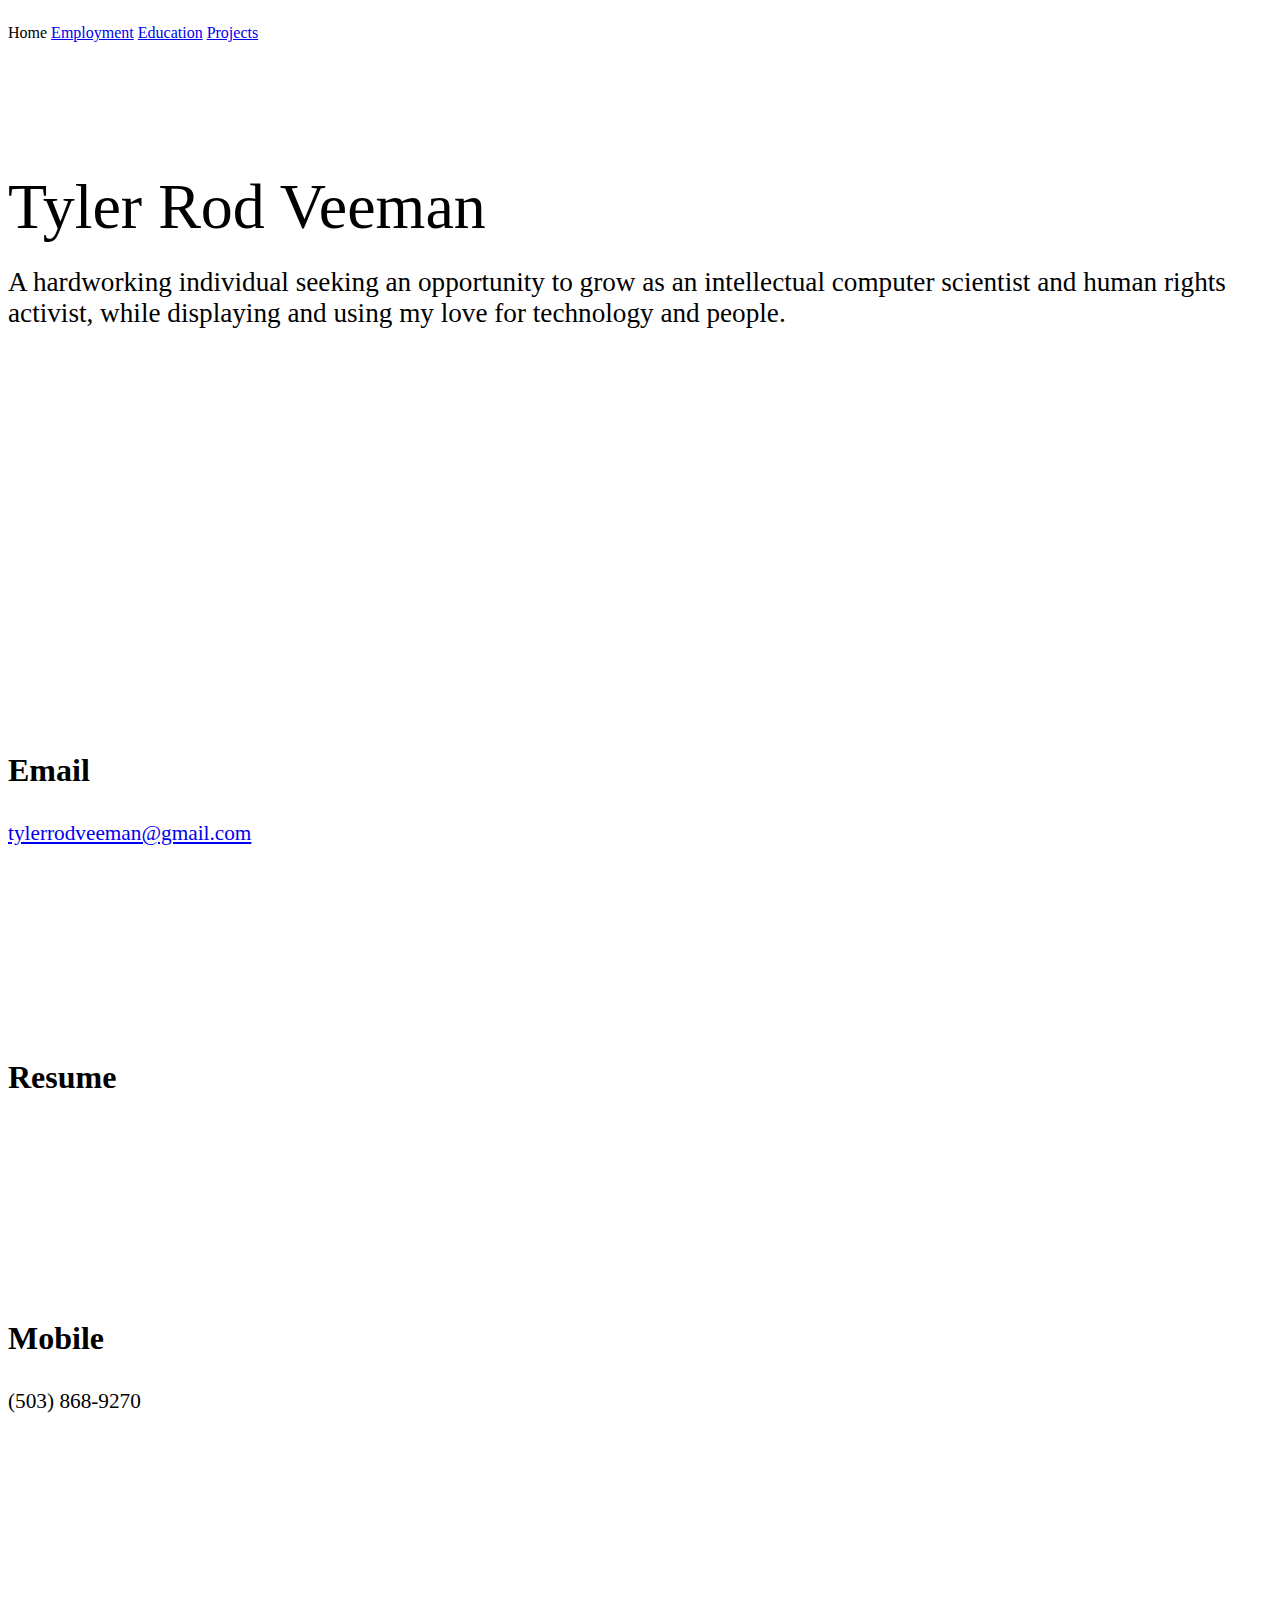
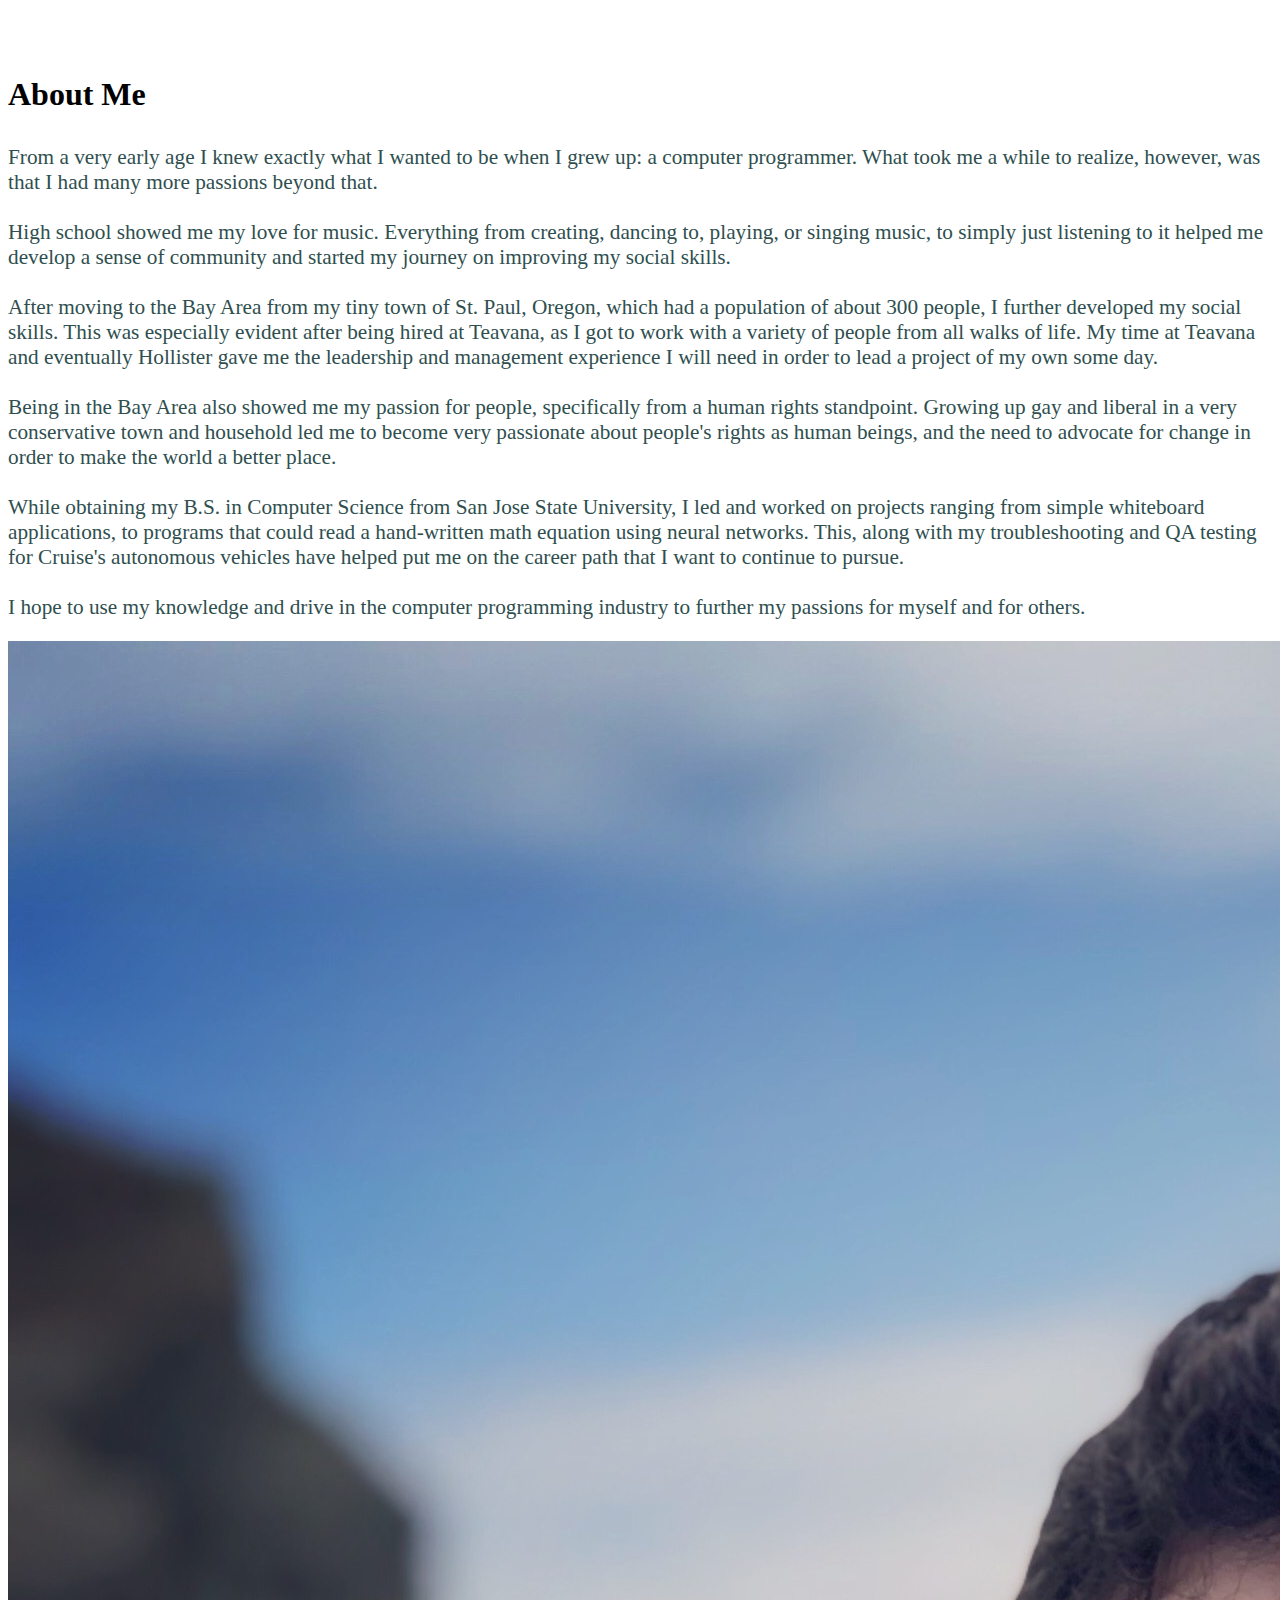
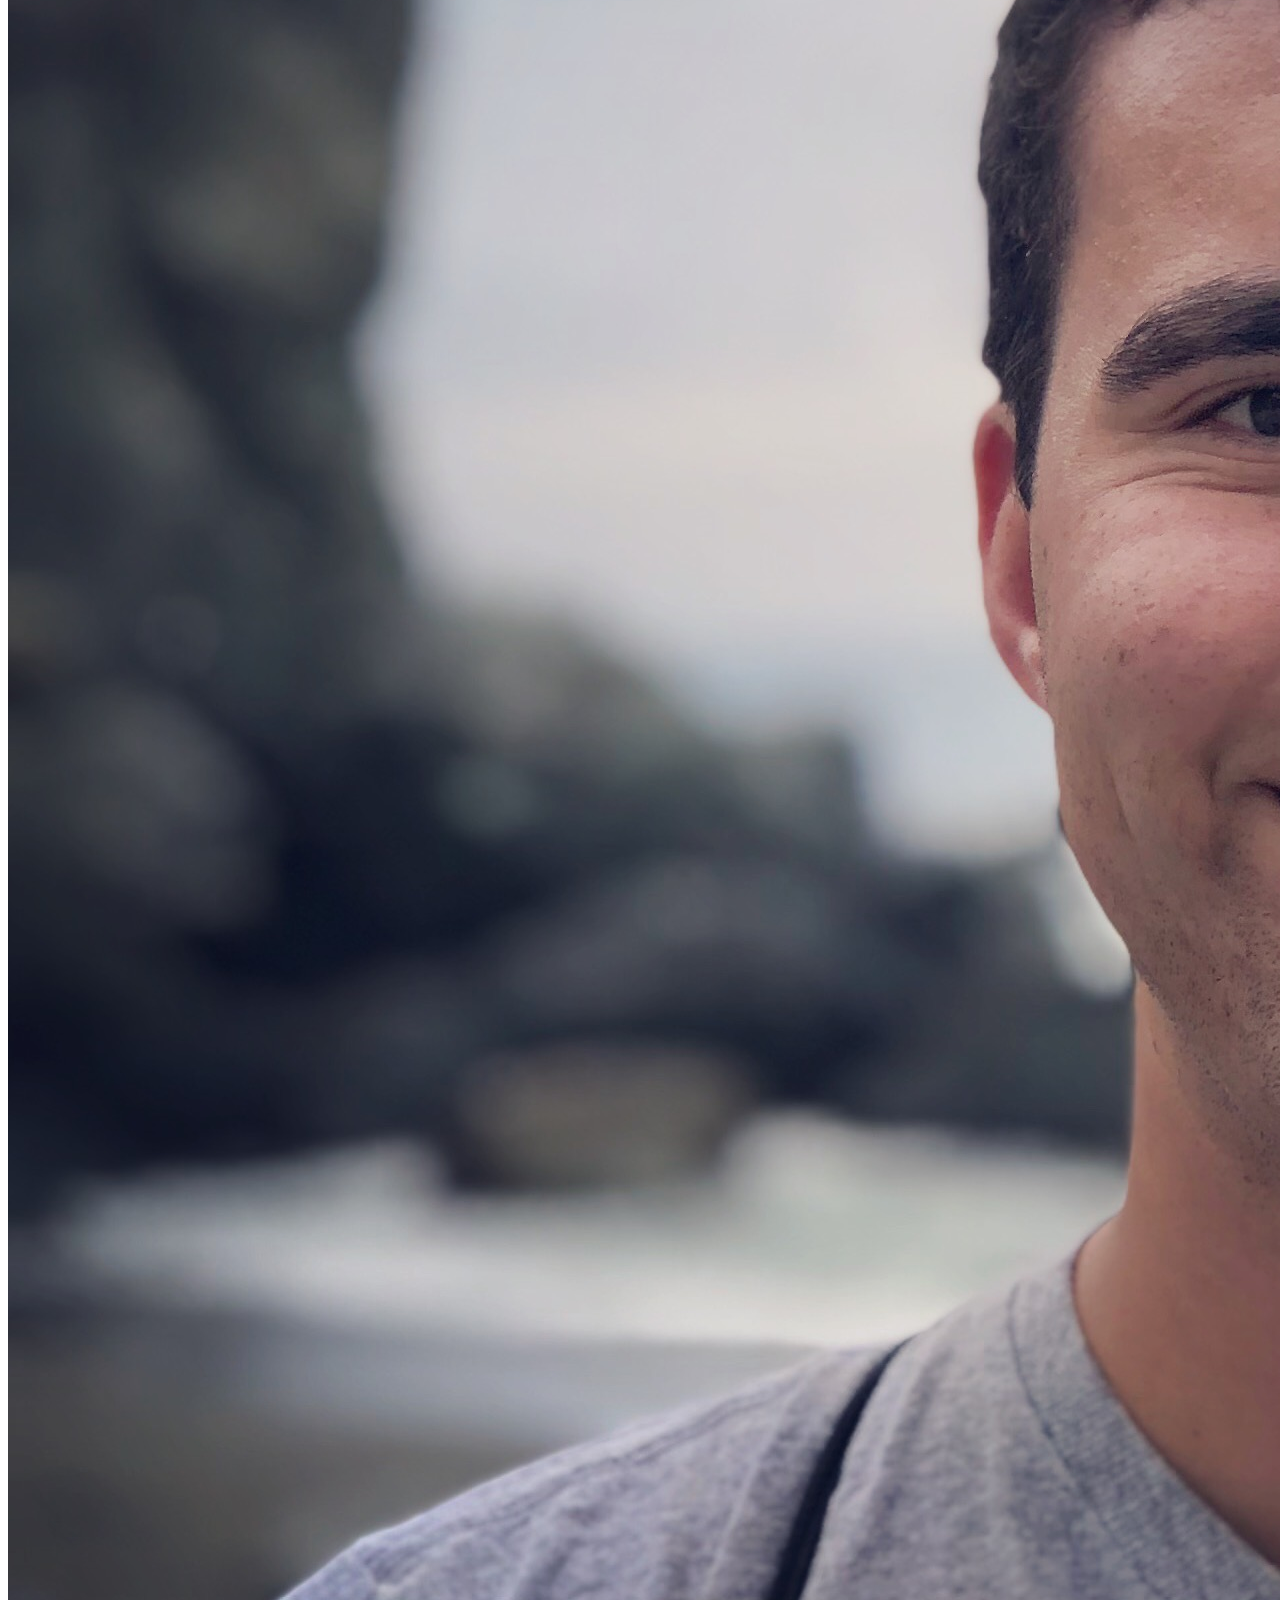
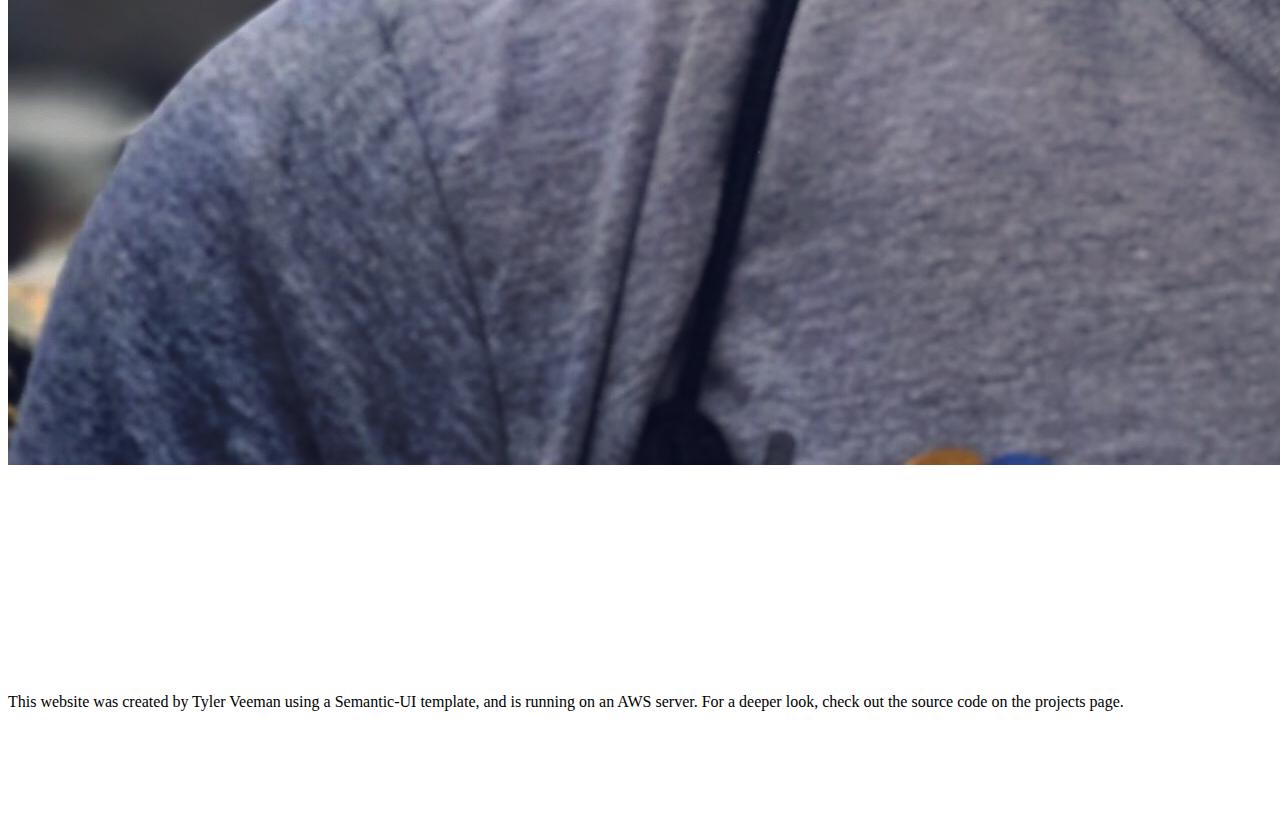
==== index.html @ d00bc4c7 "icon fix" ====
<!DOCTYPE html>
<html lang="en">
<head>
    <meta charset="UTF-8">
    <title>Tyler Veeman</title>

</head>
<link rel="stylesheet" type="text/css" href="semantic/dist/semantic.min.css">
<link rel="stylesheet" type="text/css" href="custom.css">

<script
        src="https://code.jquery.com/jquery-3.1.1.min.js"
        integrity="sha256-hVVnYaiADRTO2PzUGmuLJr8BLUSjGIZsDYGmIJLv2b8="
        crossorigin="anonymous"></script>
<script src="semantic/dist/semantic.min.js"></script>

<body id="root">
<div class="ui large top fixed hidden menu">
    <div class="ui container">
        <a class="active item">Home</a>
        <a class="item" href="employment.html">Employment</a>
        <a class="item" href="education.html">Education</a>
        <a class="item" href="projects.html">Projects</a>
    </div>
</div>

<div class="pusher">

    <div class="ui inverted landing-image vertical masthead center aligned segment">
        <div class="ui container">
            <div class="ui large secondary inverted pointing menu">
                <a class="toc item"><i class="sidebar icon"></i></a>
                <a class="active item">Home</a>
                <a class="item" href="employment.html">Employment</a>
                <a class="item" href="education.html">Education</a>
                <a class="item" href="projects.html">Projects</a>
            </div>
        </div>
        <div class="ui text container">
            <h1 class="ui inverted header">Tyler Rod Veeman</h1>
            <h2>A hardworking individual seeking an opportunity to grow as an intellectual computer scientist and human rights activist, while displaying and using my love for technology and people.</h2>
        </div>
        <div class="ui vertical social container">
            <div class="center aligned row">
                <i href="https://www.facebook.com/tyler.veeman" class="facebook link icon" style="font-size: 30px"></i>
                <i href="https://www.linkedin.com/in/tyler-veeman/" class="linkedin link icon" style="font-size: 30px"></i>
                <i href="https://www.instagram.com/tec109/" class="instagram link icon" style="font-size: 30px"></i>
            </div>
            
        </div>
    </div>

    <div class="ui vertical stripe quote segment">
        <div class="ui equal width stackable internally celled grid">
            <div class="center aligned row">
                <div class="column">
                    <h3>Email</h3>
                    <p><a href="mailto:tylerrodveeman@gmail.com">tylerrodveeman@gmail.com</a></p>
                </div>
                <div class="column">
                    <h3>Resume</h3>
                    <i href="assets/VeemanTechResume.pdf" class="file alternate link icon" style="font-size: 40px"></i>
                </div>
                <div class="column">
                    <h3>Mobile</h3>
                    <p>(503) 868-9270</p>
                </div>
            </div>
        </div>
    </div>

    <div class="ui vertical stripe segment">
        <div class="ui middle aligned stackable grid container">
            <div class="row">
                <div class="eight wide column">
                    <h3 class="ui header">About Me</h3>
                    <p style="color: darkslategray;">
                        From a very early age I knew exactly what I wanted to be when I grew up: a computer programmer. What took me a while to realize, however, was that I had many more passions beyond that.<br><br>
                        High school showed me my love for music. Everything from creating, dancing to, playing, or singing music, to simply just listening to it helped me develop a sense of community and started my journey on improving my social skills.<br><br>
                        After moving to the Bay Area from my tiny town of St. Paul, Oregon, which had a population of about 300 people, I further developed my social skills. This was especially evident after being hired at Teavana, as I got to work with a variety of people from all walks of life. My time at Teavana and eventually Hollister gave me the leadership and management experience I will need in order to lead a project of my own some day.<br><br>
                        Being in the Bay Area also showed me my passion for people, specifically from a human rights standpoint. Growing up gay and liberal in a very conservative town and household led me to become very passionate about people's rights as human beings, and the need to advocate for change in order to make the world a better place.<br><br>
                        While obtaining my B.S. in Computer Science from San Jose State University, I led and worked on projects ranging from simple whiteboard applications, to programs that could read a hand-written math equation using neural networks. This, along with my troubleshooting and QA testing for Cruise's autonomous vehicles have helped put me on the career path that I want to continue to pursue.<br><br>
                        I hope to use my knowledge and drive in the computer programming industry to further my passions for myself and for others.
                    </p>
                </div>
                <div class="six wide right floated column">
                    <img
                            class="ui large bordered rounded image"
                            src="assets/img/IMG_5768.jpg"
                    />
                </div>
            </div>
        </div>
    </div>

    <div class="ui inverted vertical footer segment">
        <div class="ui container">
            <div class="ui stackable inverted divided equal height stackable grid">
                <p>This website was created by Tyler Veeman using a Semantic-UI template, and is running on an AWS server. For a deeper look, check out the source code on the projects page.</p>
            </div>
        </div>
    </div>
</div>

<script>
    $(document).ready(function() {
        // fix menu when passed
        $(".masthead").visibility({
            once: false,
            onBottomPassed: function() {
                $(".fixed.menu").transition("fade in");
            },
            onBottomPassedReverse: function() {
                $(".fixed.menu").transition("fade out");
            }
        });

        // create sidebar and attach to menu open
        $(".ui.sidebar").sidebar("attach events", ".toc.item");
    });
</script>

</body>
</html>
---- custom.css ----
body {
    -webkit-font-smoothing: antialiased;
    -moz-font-smoothing: grayscale;
}

.hidden.menu {
    display: none;
}

.landing-image {
    background-image: url("assets/img/pawel-czerwinski-1574309-unsplash.jpg") !important;
    background-size: cover !important;
}

.masthead.segment {
    min-height: 600px;
    padding: 1em 0em;
}

.masthead .logo.item img {
    margin-right: 1em;
}

.masthead .ui.menu .ui.button {
    margin-left: 0.5em;
}

.masthead h1.ui.header {
    margin-top: 2em;
    margin-bottom: 0em;
    font-size: 4em;
    font-weight: normal;
}

.masthead h2 {
    font-size: 1.7em;
    font-weight: normal;
}

.ui.vertical.stripe {
    padding: 8em 0em;
}

.ui.vertical.stripe h3 {
    font-size: 2em;
}

.ui.vertical.stripe .button + h3,
.ui.vertical.stripe p + h3 {
    margin-top: 3em;
}

.ui.vertical.stripe .floated.image {
    clear: both;
}

.ui.vertical.stripe p {
    font-size: 1.33em;
}

.ui.vertical.stripe .horizontal.divider {
    margin: 3em 0em;
}

.quote.stripe.segment {
    padding: 0em;
}

.quote.stripe.segment .grid .column {
    padding-top: 5em;
    padding-bottom: 5em;
}

.footer.segment {
    padding: 5em 0em;
}

.secondary.pointing.menu .toc.item {
    display: none;
}

.social {
    padding: 5em
}

@media only screen and (max-width: 700px) {
    .ui.fixed.menu {
        display: none !important;
    }

    .secondary.pointing.menu .item,
    .secondary.pointing.menu .menu {
        display: none;
    }

    .secondary.pointing.menu .toc.item {
        display: block;
    }

    .masthead.segment {
        min-height: 350px;
    }

    .masthead h1.ui.header {
        font-size: 2em;
        margin-top: 1.5em;
    }

    .masthead h2 {
        margin-top: 0.5em;
        font-size: 1.5em;
    }
}
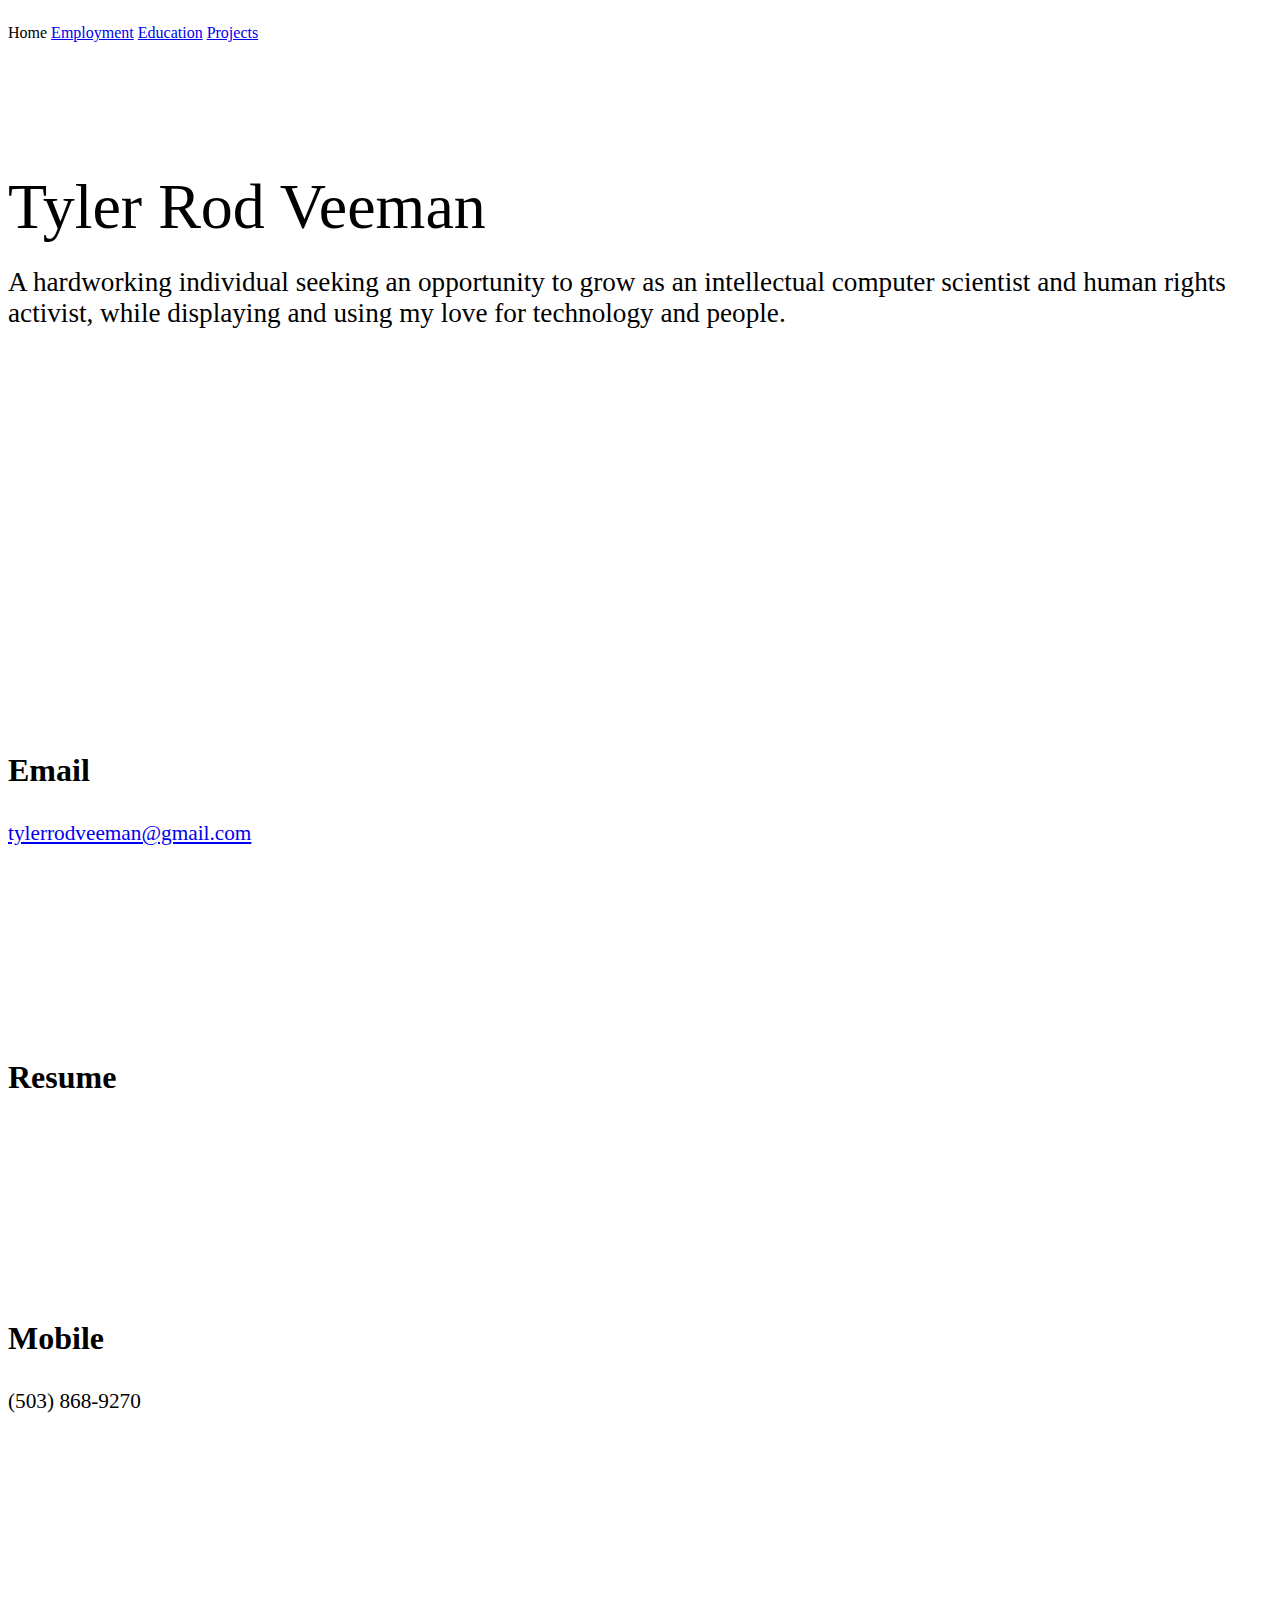
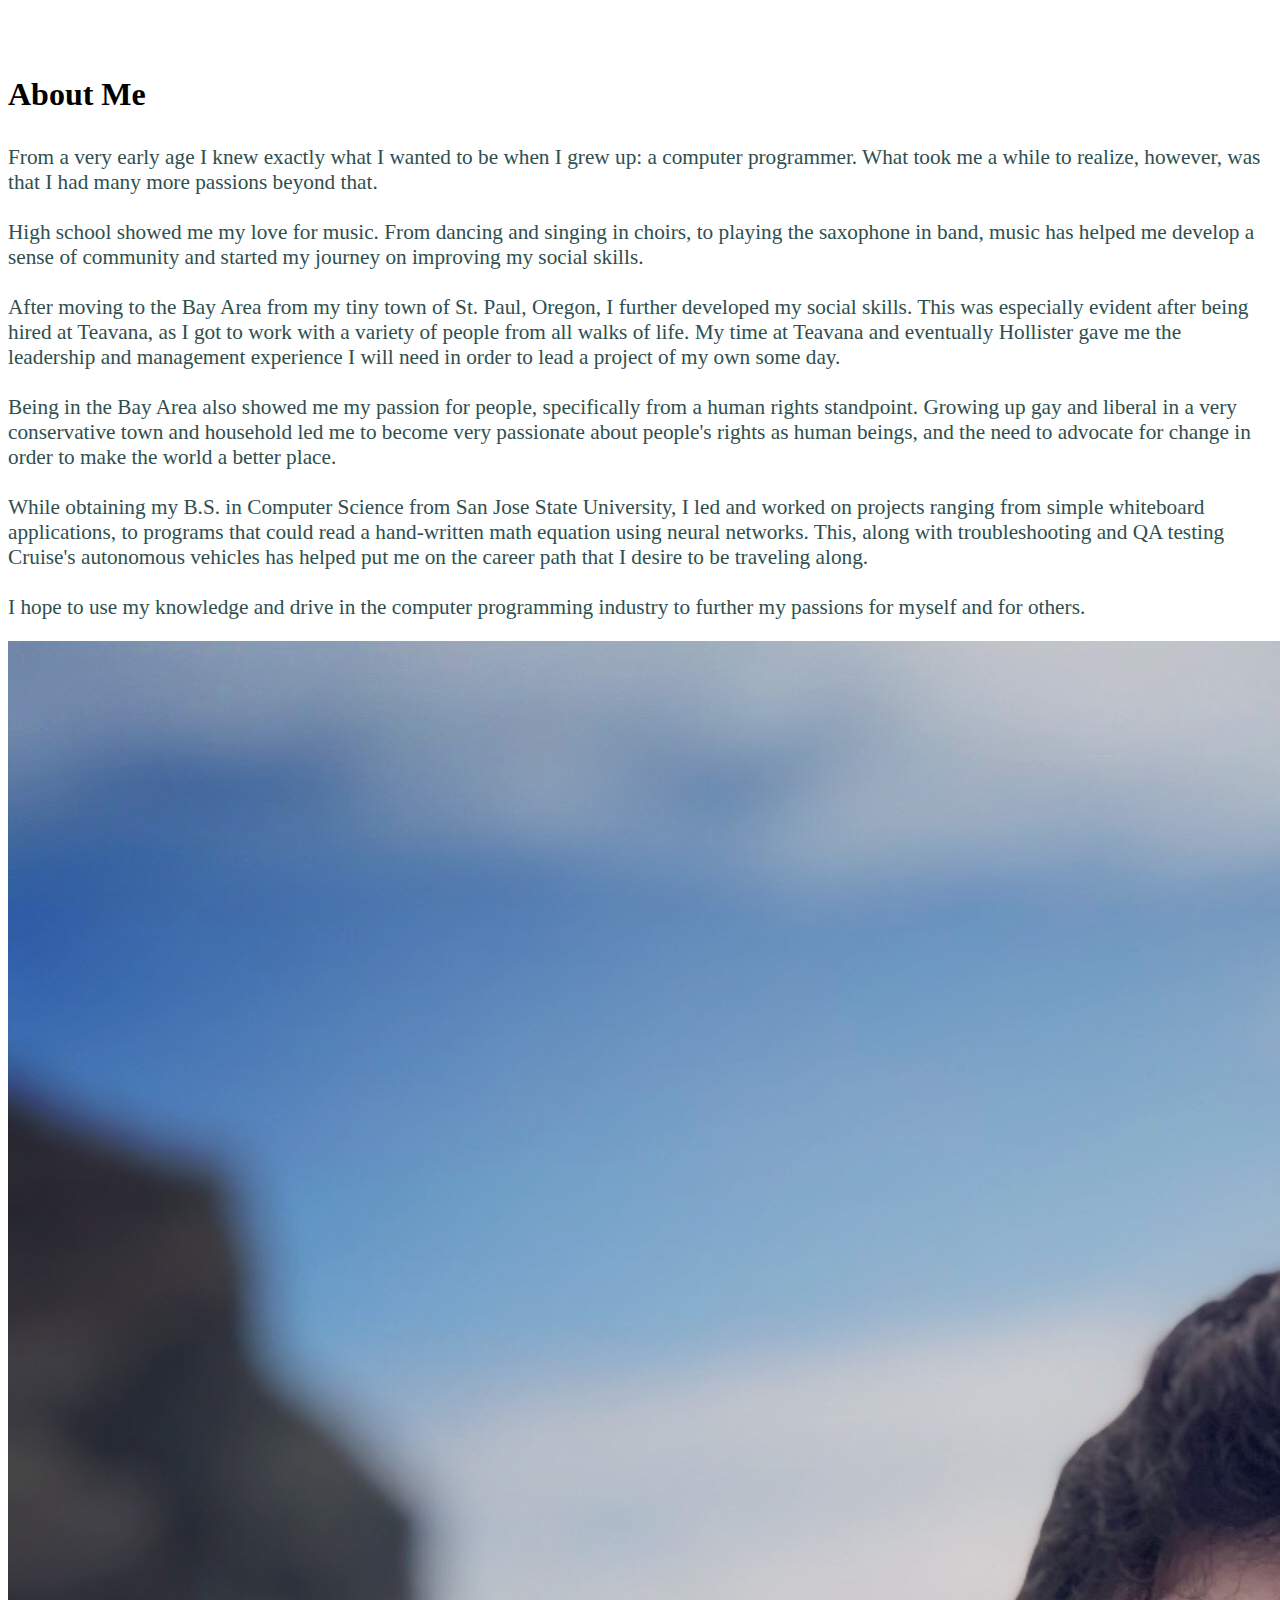
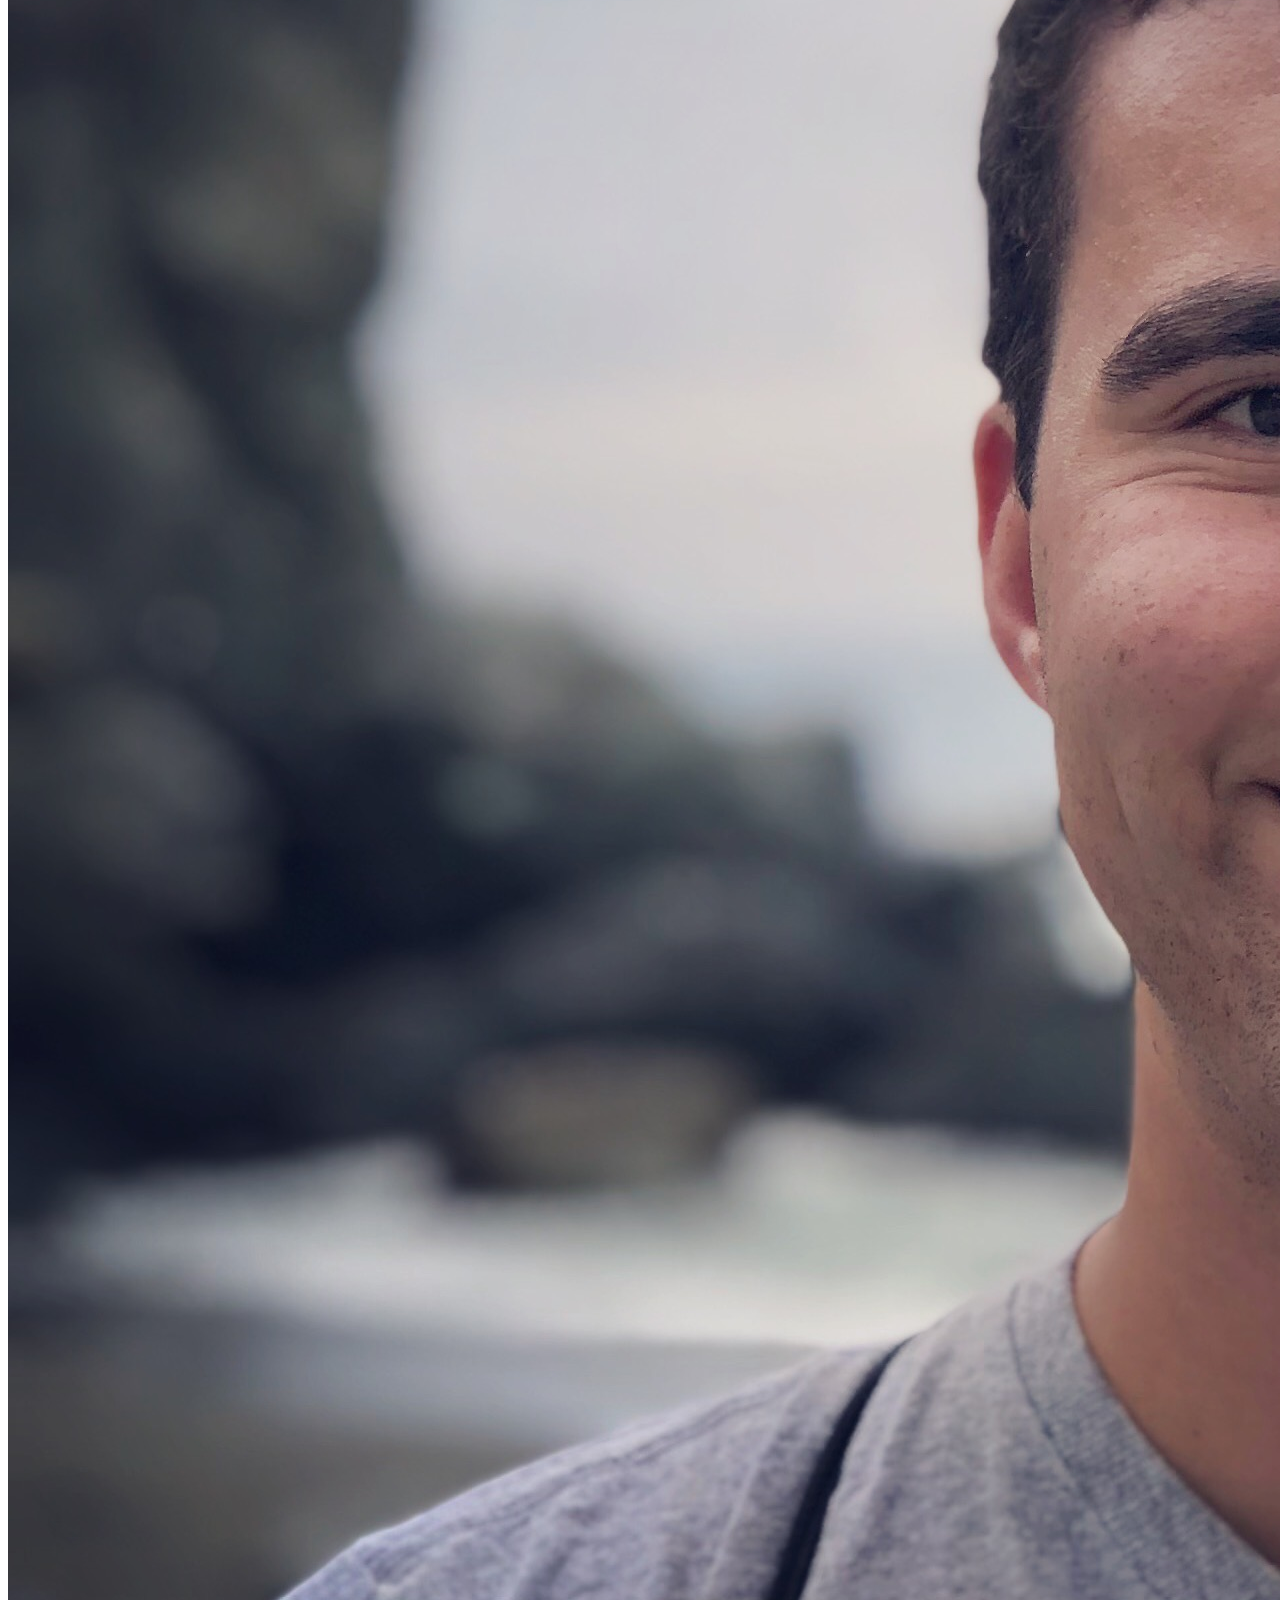
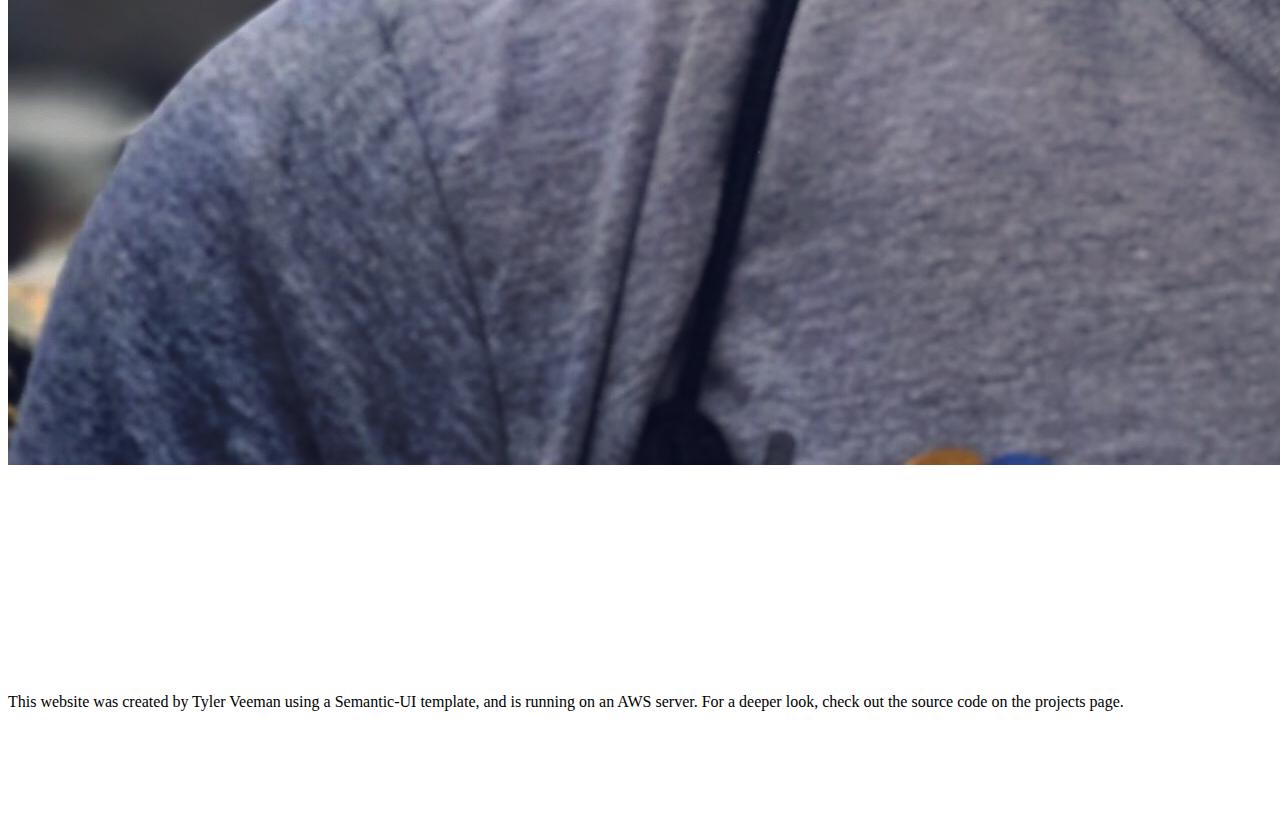
==== commit 0ac77eb9: "Made text edits, links open in new tabs now" ====
--- a/index.html
+++ b/index.html
@@ -42,9 +42,10 @@
         </div>
         <div class="ui vertical social container">
             <div class="center aligned row">
-                <i href="https://www.facebook.com/tyler.veeman" class="facebook link icon" style="font-size: 30px"></i>
-                <i href="https://www.linkedin.com/in/tyler-veeman/" class="linkedin link icon" style="font-size: 30px"></i>
-                <i href="https://www.instagram.com/tec109/" class="instagram link icon" style="font-size: 30px"></i>
+                <a href="https://www.facebook.com/tyler.veeman" target="_blank" style="color: #1877f2"><i class="facebook link icon" style="font-size: 40px"></i></a>
+                <a href="https://www.linkedin.com/in/tyler-veeman/" target="_blank" style="color: #007bb5"><i class="linkedin link icon" style="font-size: 40px"></i></a>
+                <a href="https://www.instagram.com/tec109/" target="_blank" style="color: #c32aa3"><i class="instagram link icon" style="font-size: 40px"></i></a>
+                <a href="https://github.com/tec109" target="_blank" style="color: white"><i class="github link icon" style="font-size: 40px"></i></a>
             </div>
             
         </div>
@@ -59,7 +60,7 @@
                 </div>
                 <div class="column">
                     <h3>Resume</h3>
-                    <i href="assets/VeemanTechResume.pdf" class="file alternate link icon" style="font-size: 40px"></i>
+                    <a href="assets/VeemanTechResume.pdf" target="_blank" style="color: gray"><i class="file alternate link icon" style="font-size: 30px"></i></a>
                 </div>
                 <div class="column">
                     <h3>Mobile</h3>
@@ -76,10 +77,10 @@
                     <h3 class="ui header">About Me</h3>
                     <p style="color: darkslategray;">
                         From a very early age I knew exactly what I wanted to be when I grew up: a computer programmer. What took me a while to realize, however, was that I had many more passions beyond that.<br><br>
-                        High school showed me my love for music. Everything from creating, dancing to, playing, or singing music, to simply just listening to it helped me develop a sense of community and started my journey on improving my social skills.<br><br>
-                        After moving to the Bay Area from my tiny town of St. Paul, Oregon, which had a population of about 300 people, I further developed my social skills. This was especially evident after being hired at Teavana, as I got to work with a variety of people from all walks of life. My time at Teavana and eventually Hollister gave me the leadership and management experience I will need in order to lead a project of my own some day.<br><br>
+                        High school showed me my love for music. From dancing and singing in choirs, to playing the saxophone in band, music has helped me develop a sense of community and started my journey on improving my social skills.<br><br>
+                        After moving to the Bay Area from my tiny town of St. Paul, Oregon, I further developed my social skills. This was especially evident after being hired at Teavana, as I got to work with a variety of people from all walks of life. My time at Teavana and eventually Hollister gave me the leadership and management experience I will need in order to lead a project of my own some day.<br><br>
                         Being in the Bay Area also showed me my passion for people, specifically from a human rights standpoint. Growing up gay and liberal in a very conservative town and household led me to become very passionate about people's rights as human beings, and the need to advocate for change in order to make the world a better place.<br><br>
-                        While obtaining my B.S. in Computer Science from San Jose State University, I led and worked on projects ranging from simple whiteboard applications, to programs that could read a hand-written math equation using neural networks. This, along with my troubleshooting and QA testing for Cruise's autonomous vehicles have helped put me on the career path that I want to continue to pursue.<br><br>
+                        While obtaining my B.S. in Computer Science from San Jose State University, I led and worked on projects ranging from simple whiteboard applications, to programs that could read a hand-written math equation using neural networks. This, along with troubleshooting and QA testing Cruise's autonomous vehicles has helped put me on the career path that I desire to be traveling along.<br><br>
                         I hope to use my knowledge and drive in the computer programming industry to further my passions for myself and for others.
                     </p>
                 </div>
--- a/custom.css
+++ b/custom.css
@@ -10,6 +10,17 @@
 .landing-image {
     background-image: url("assets/img/pawel-czerwinski-1574309-unsplash.jpg") !important;
     background-size: cover !important;
+}
+
+.pagehead {
+    min-height: 250px;
+    padding: 1em 0em;
+}
+
+.pagehead h1.ui.header {
+    font-size: 3em;
+    margin-top: 1em;
+    margin-bottom: 0em;
 }
 
 .masthead.segment {
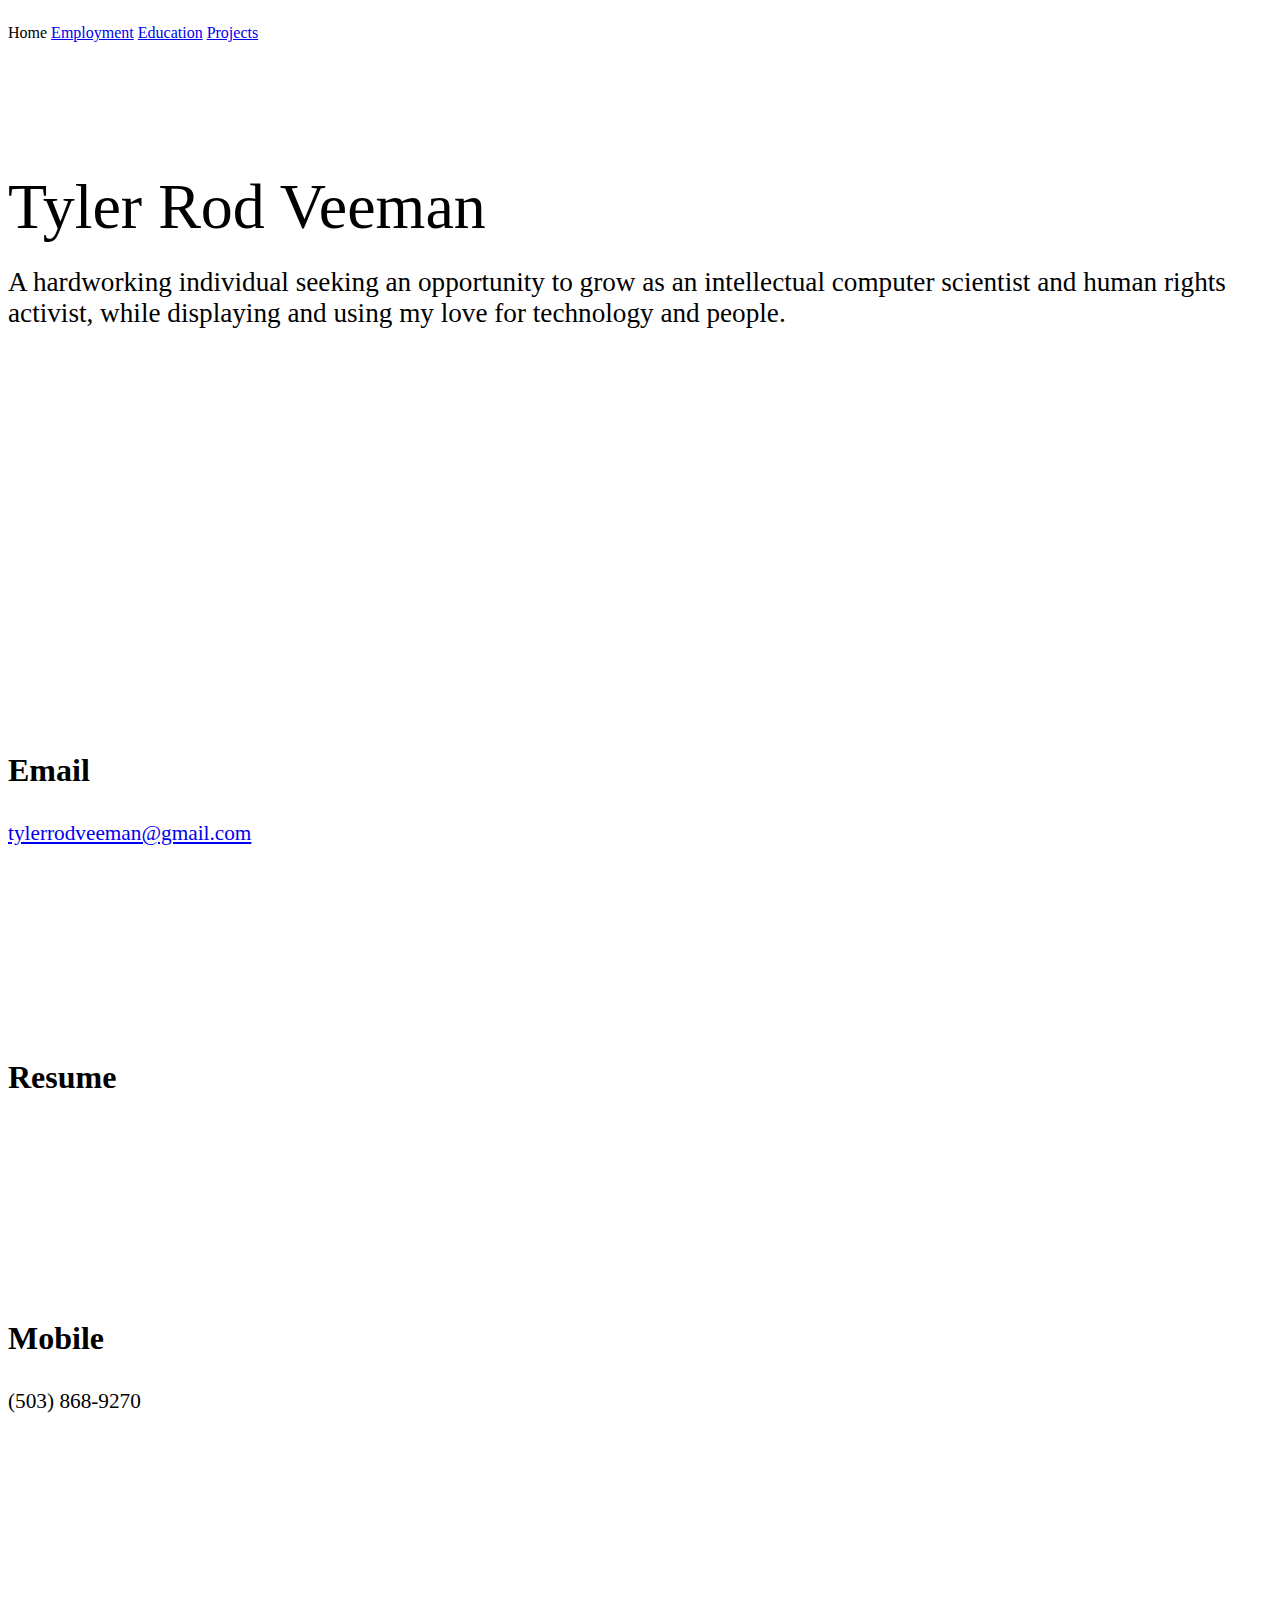
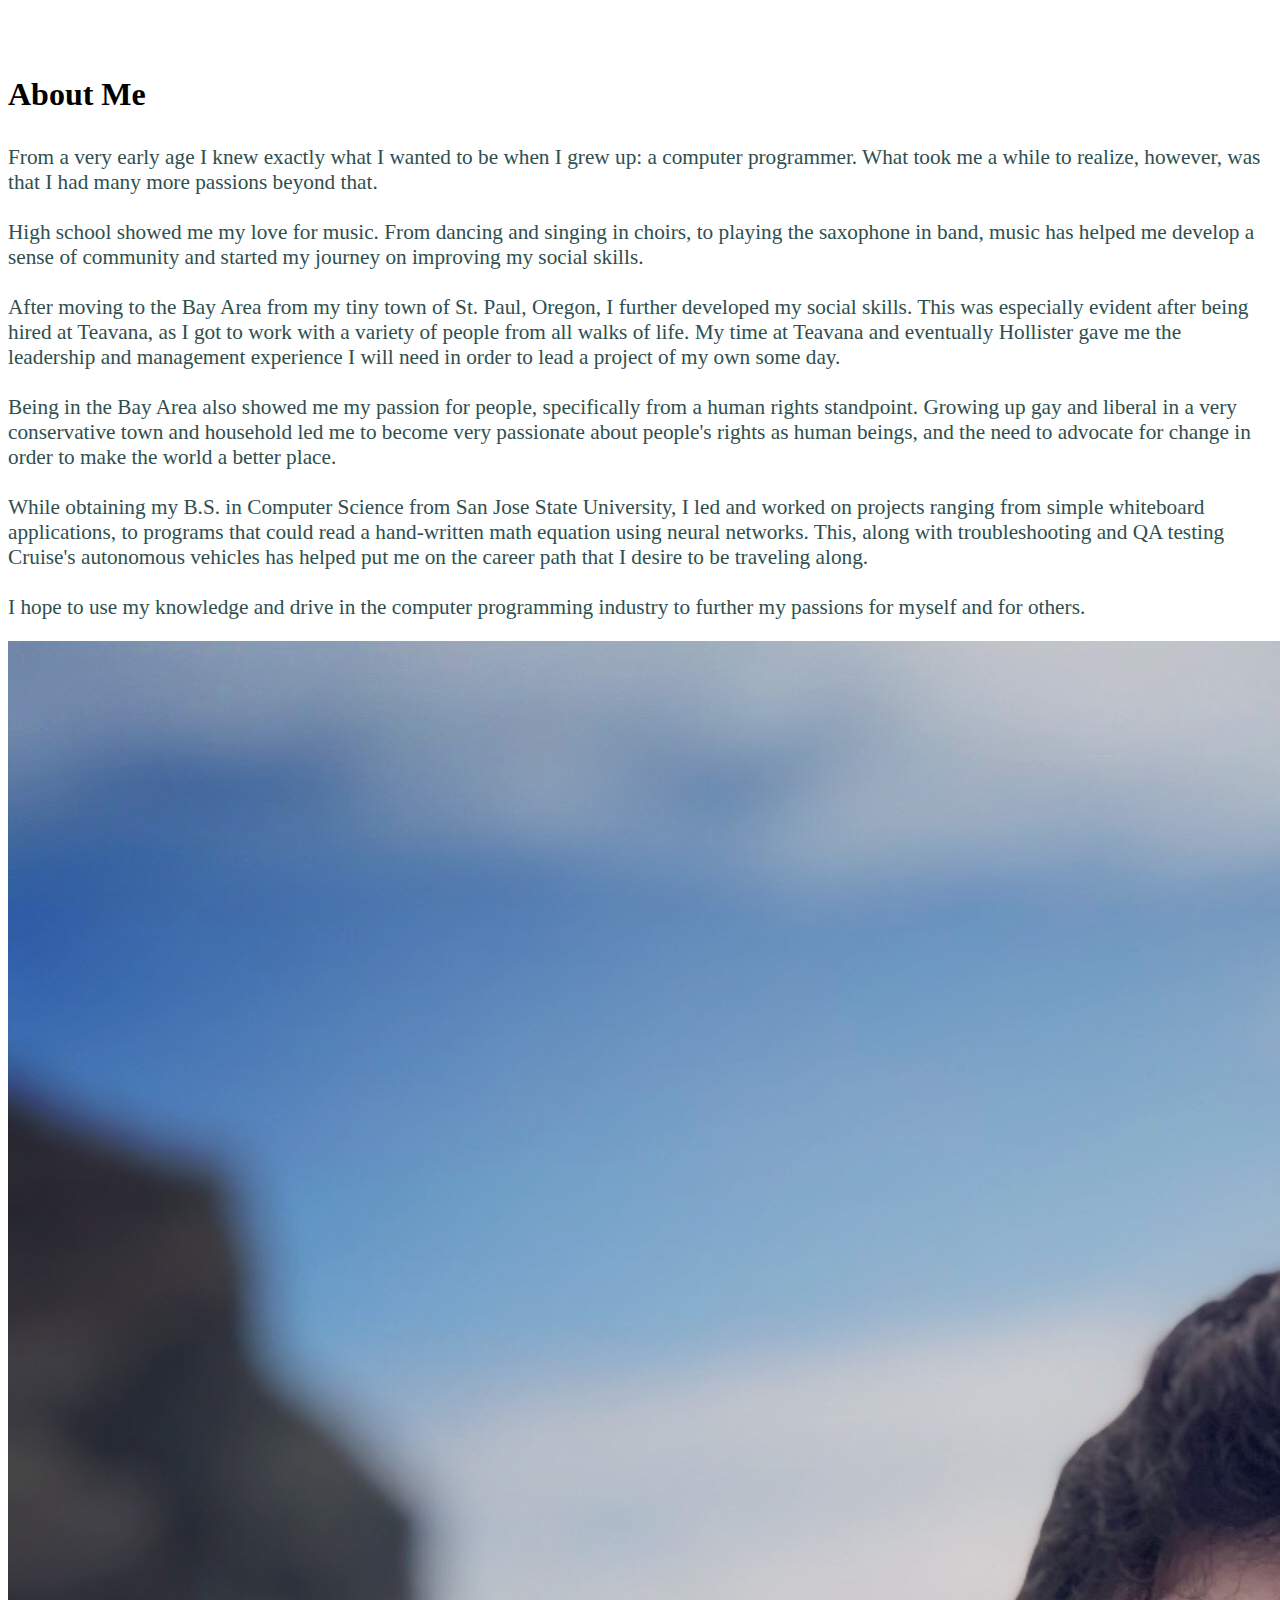
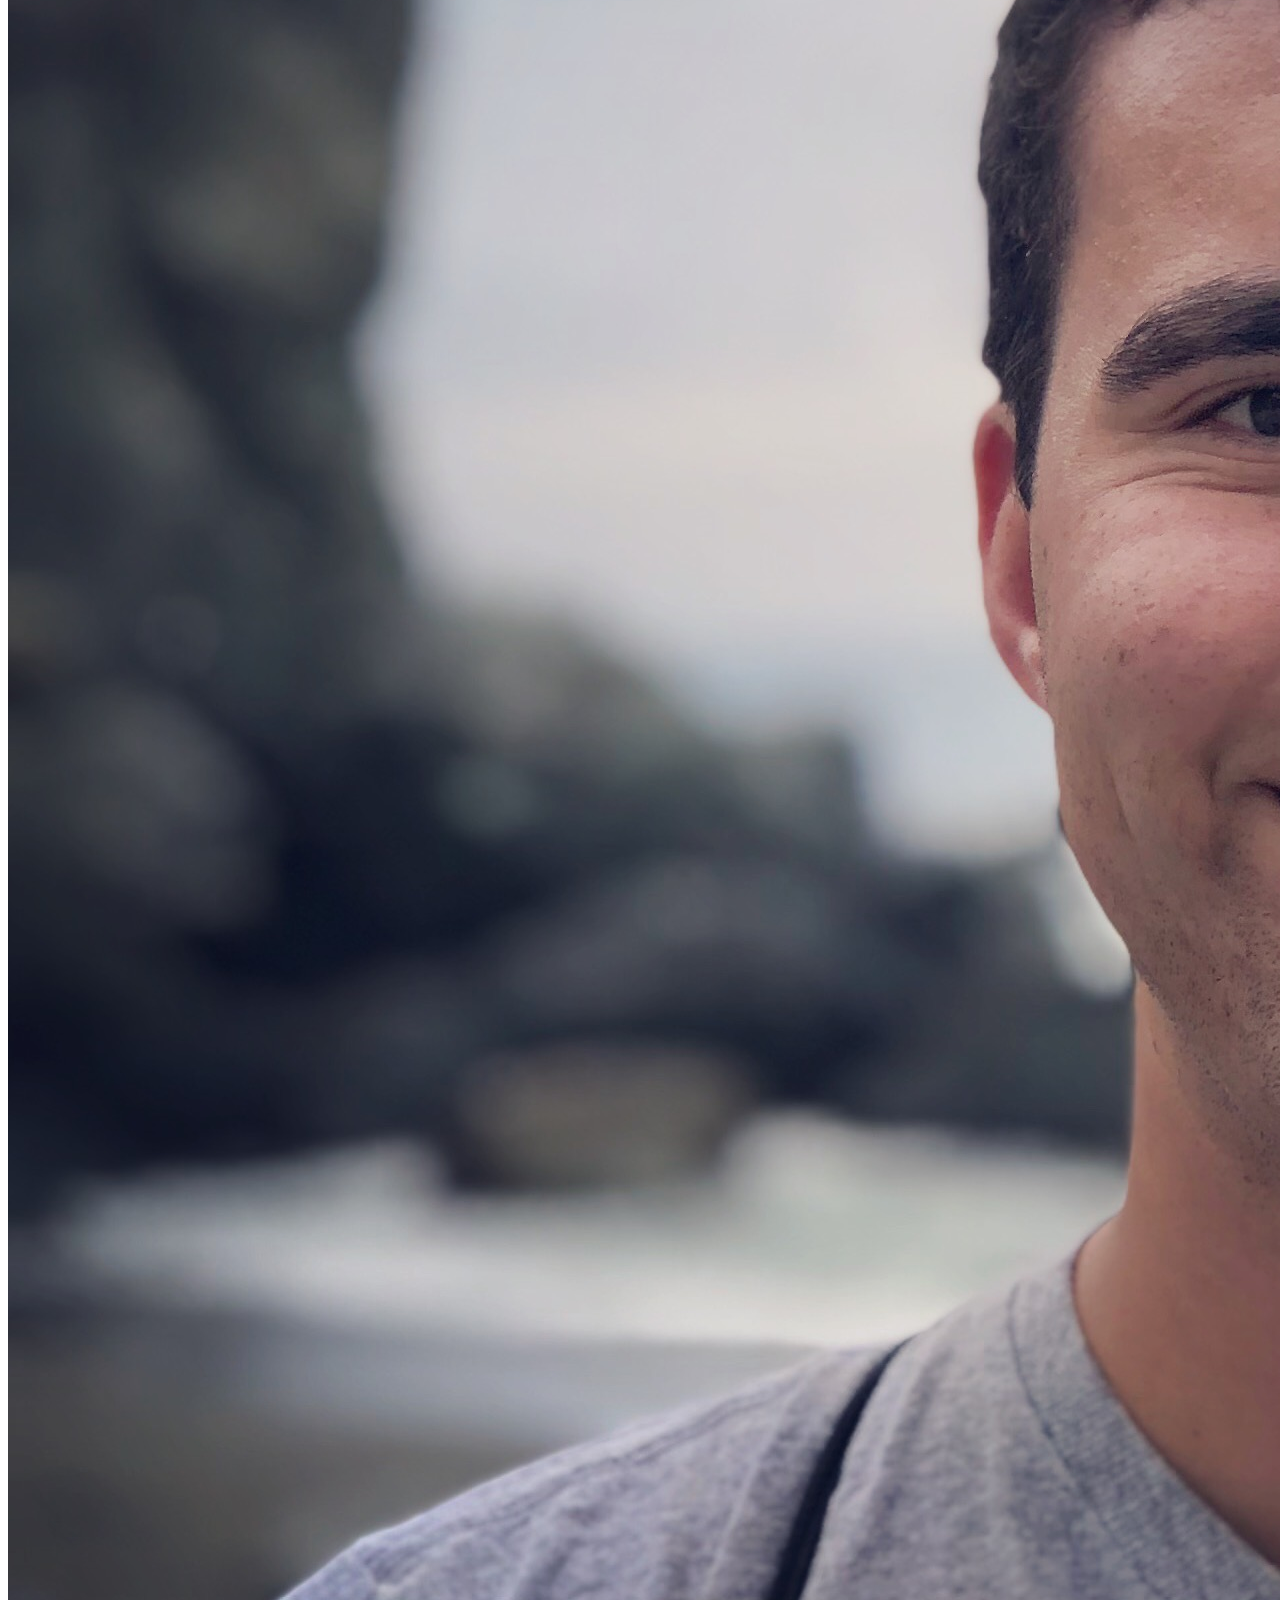
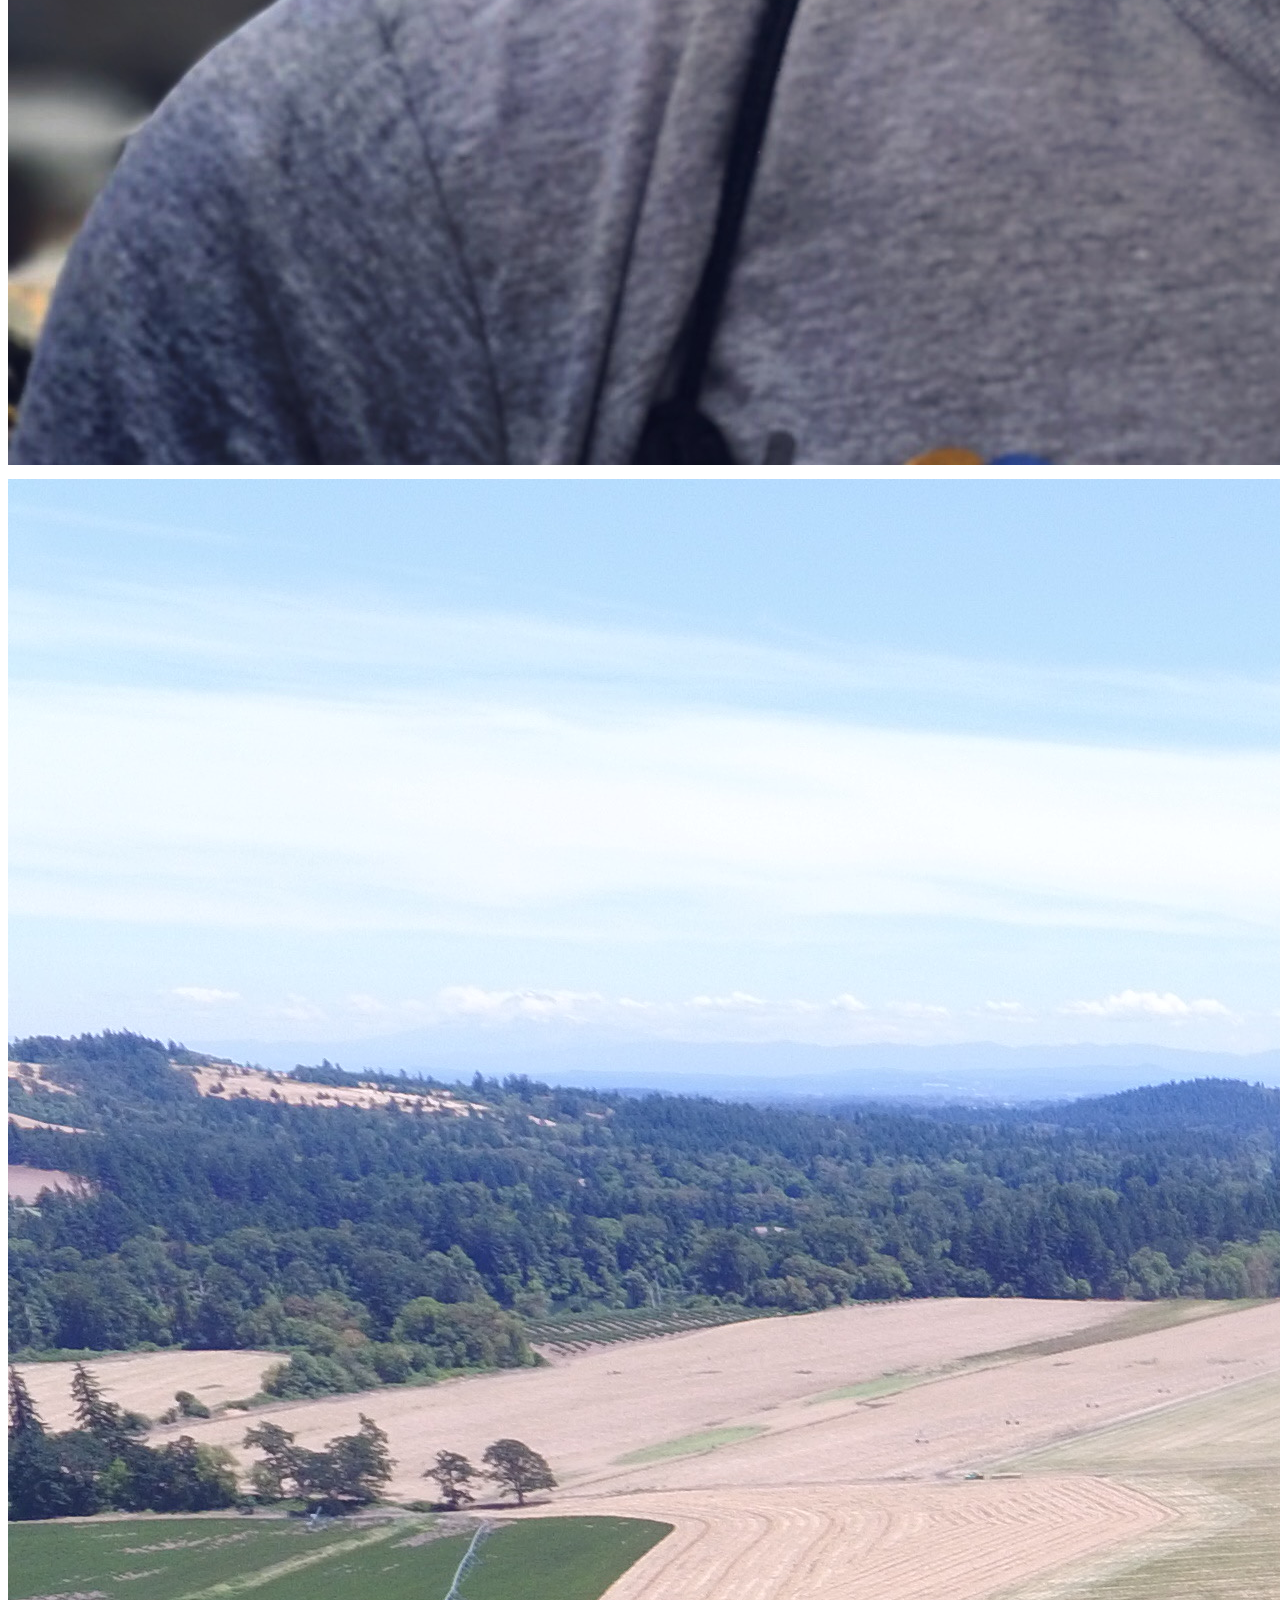
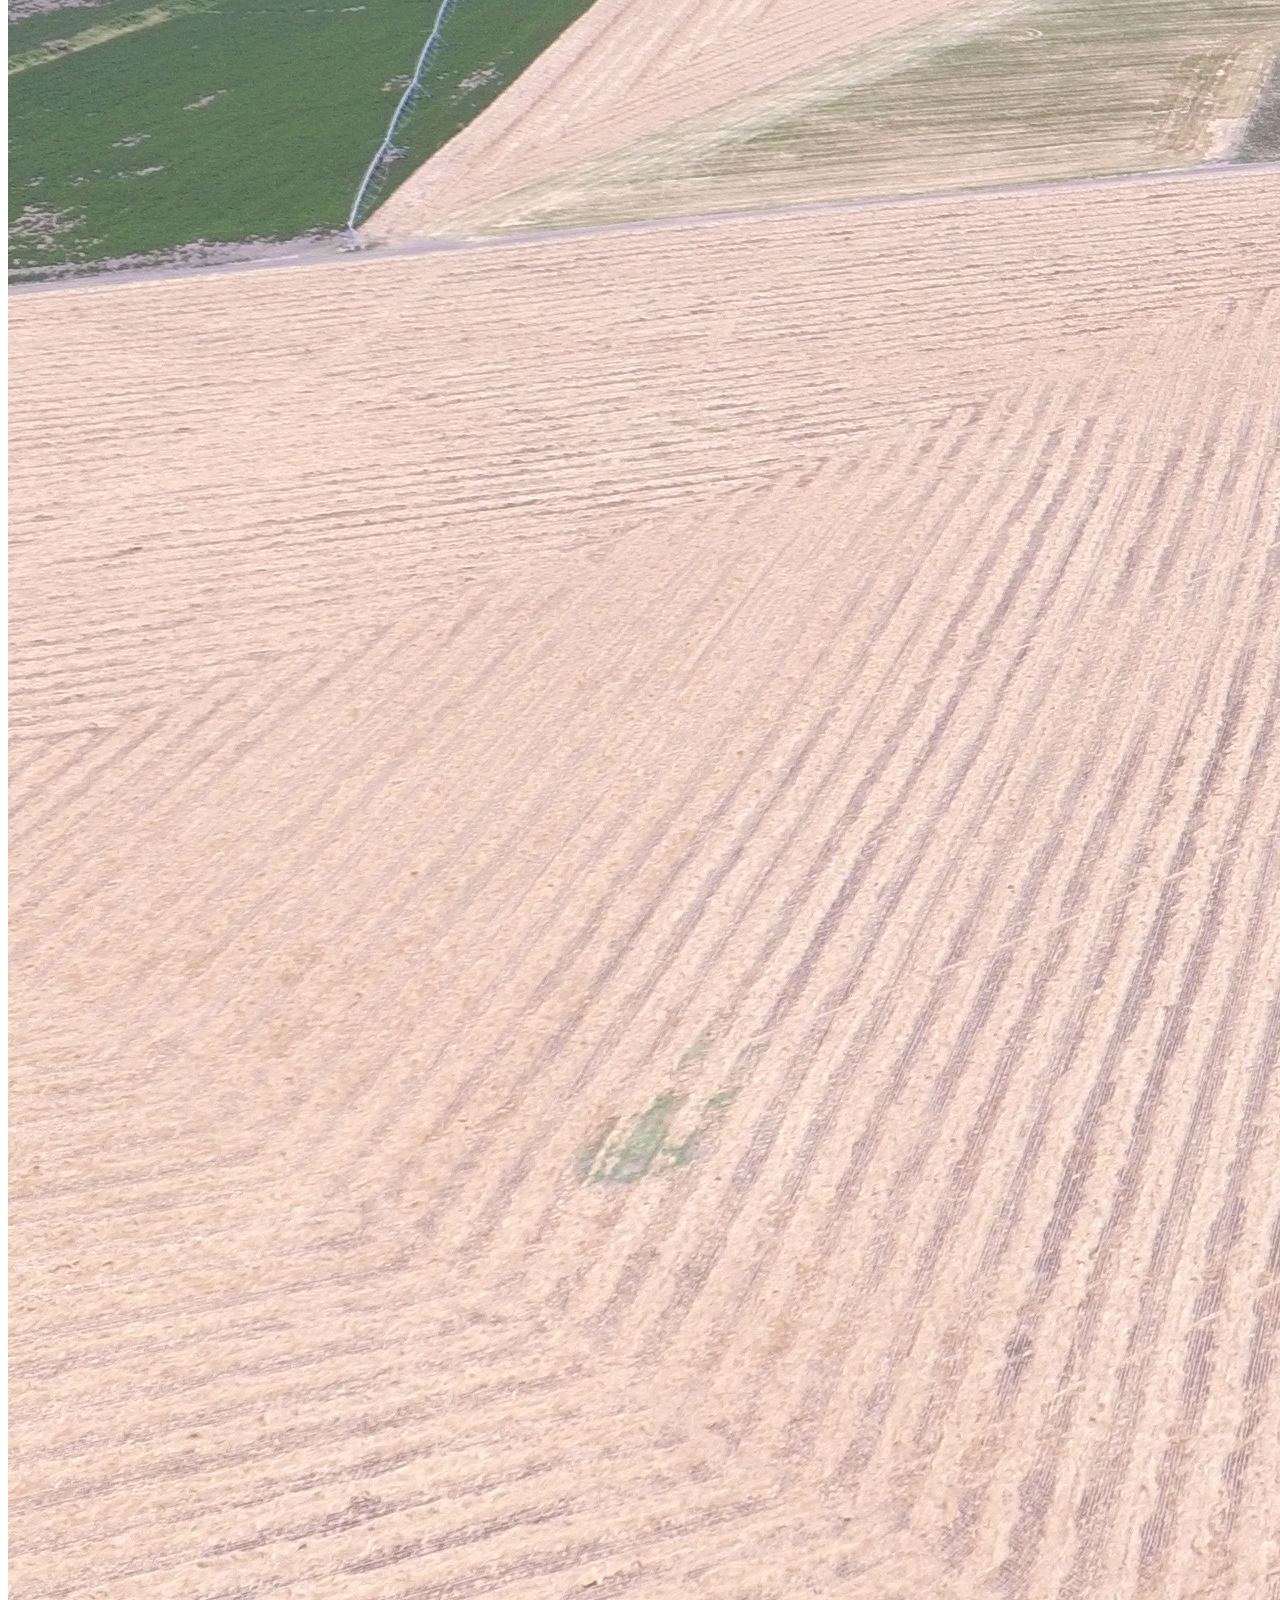
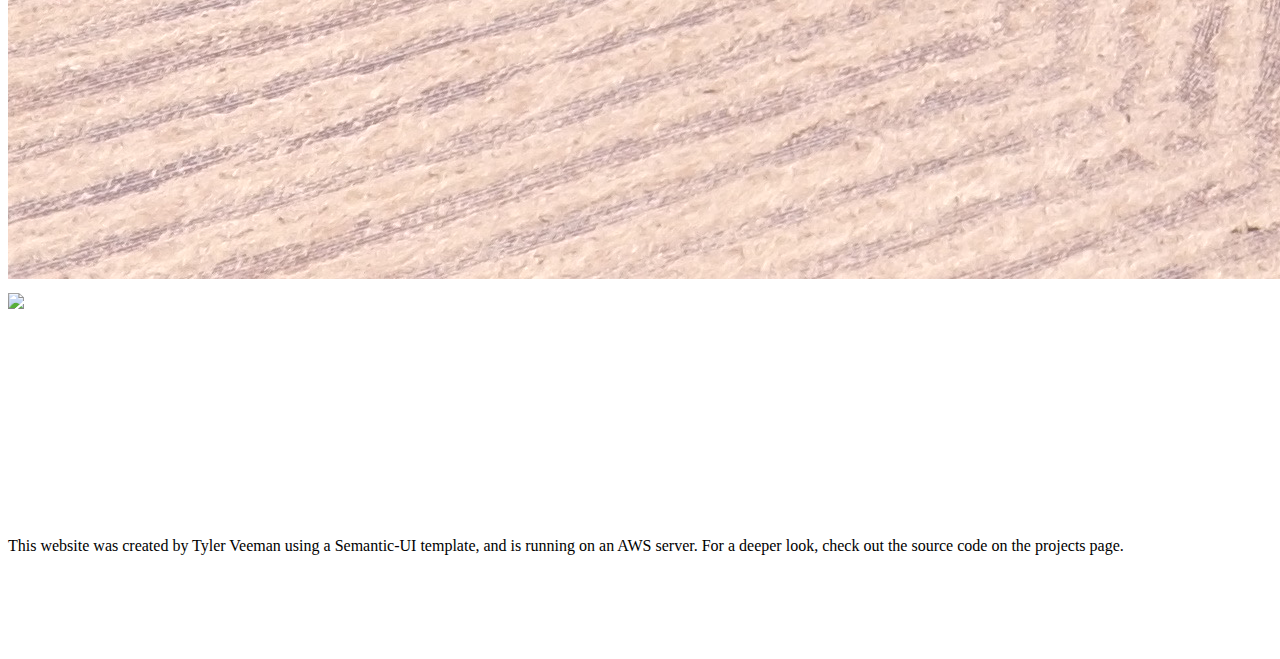
==== commit 0831f48a: "Added and removed pics" ====
--- a/index.html
+++ b/index.html
@@ -86,8 +86,18 @@
                 </div>
                 <div class="six wide right floated column">
                     <img
-                            class="ui large bordered rounded image"
-                            src="assets/img/IMG_5768.jpg"
+                        class="ui large bordered rounded image"
+                        src="assets/img/IMG_5768.jpg"
+                        style="margin-bottom: 10px;"
+                    />
+                    <img
+                        class="ui large bordered rounded image"
+                        src="assets/img/veemanfarmland.jpeg"
+                        style="margin-bottom: 10px;"
+                    />
+                    <img
+                        class="ui large bordered rounded image"
+                        src="assets/img/ladyhill.jpg"
                     />
                 </div>
             </div>
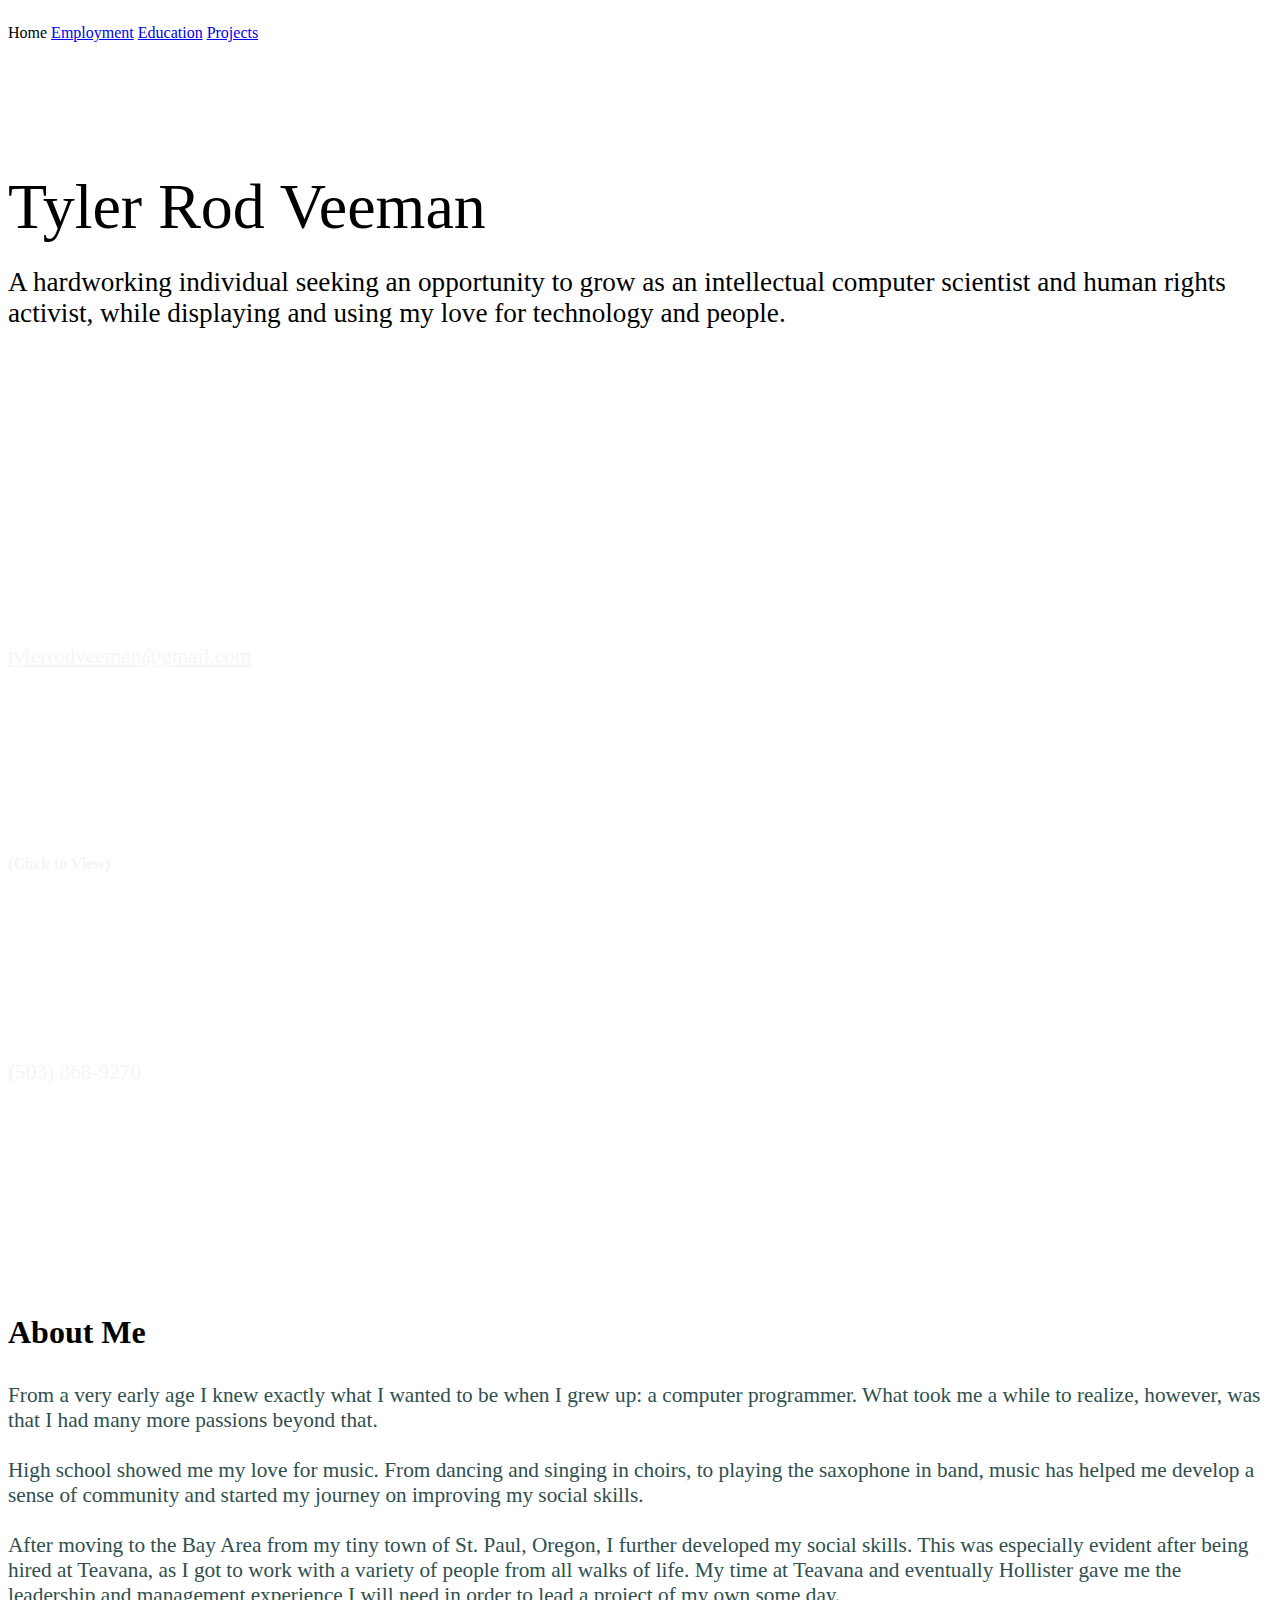
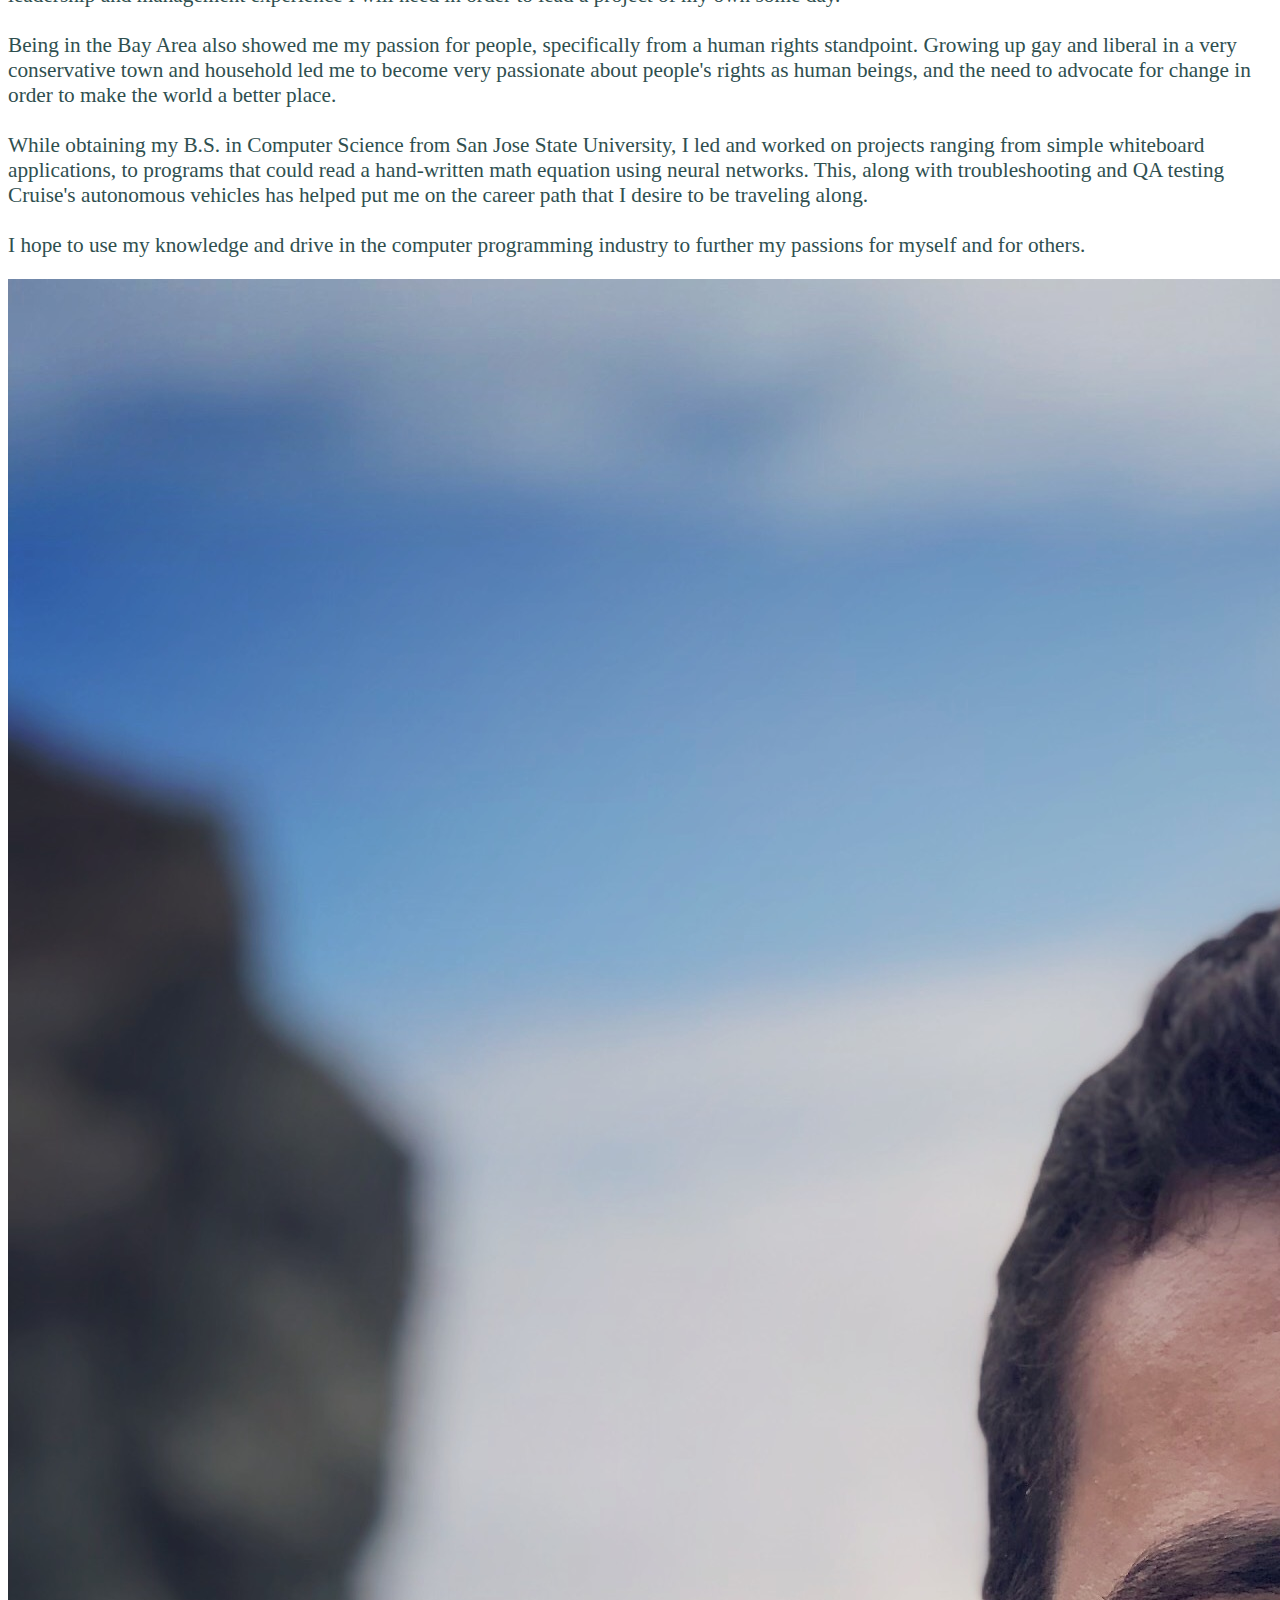
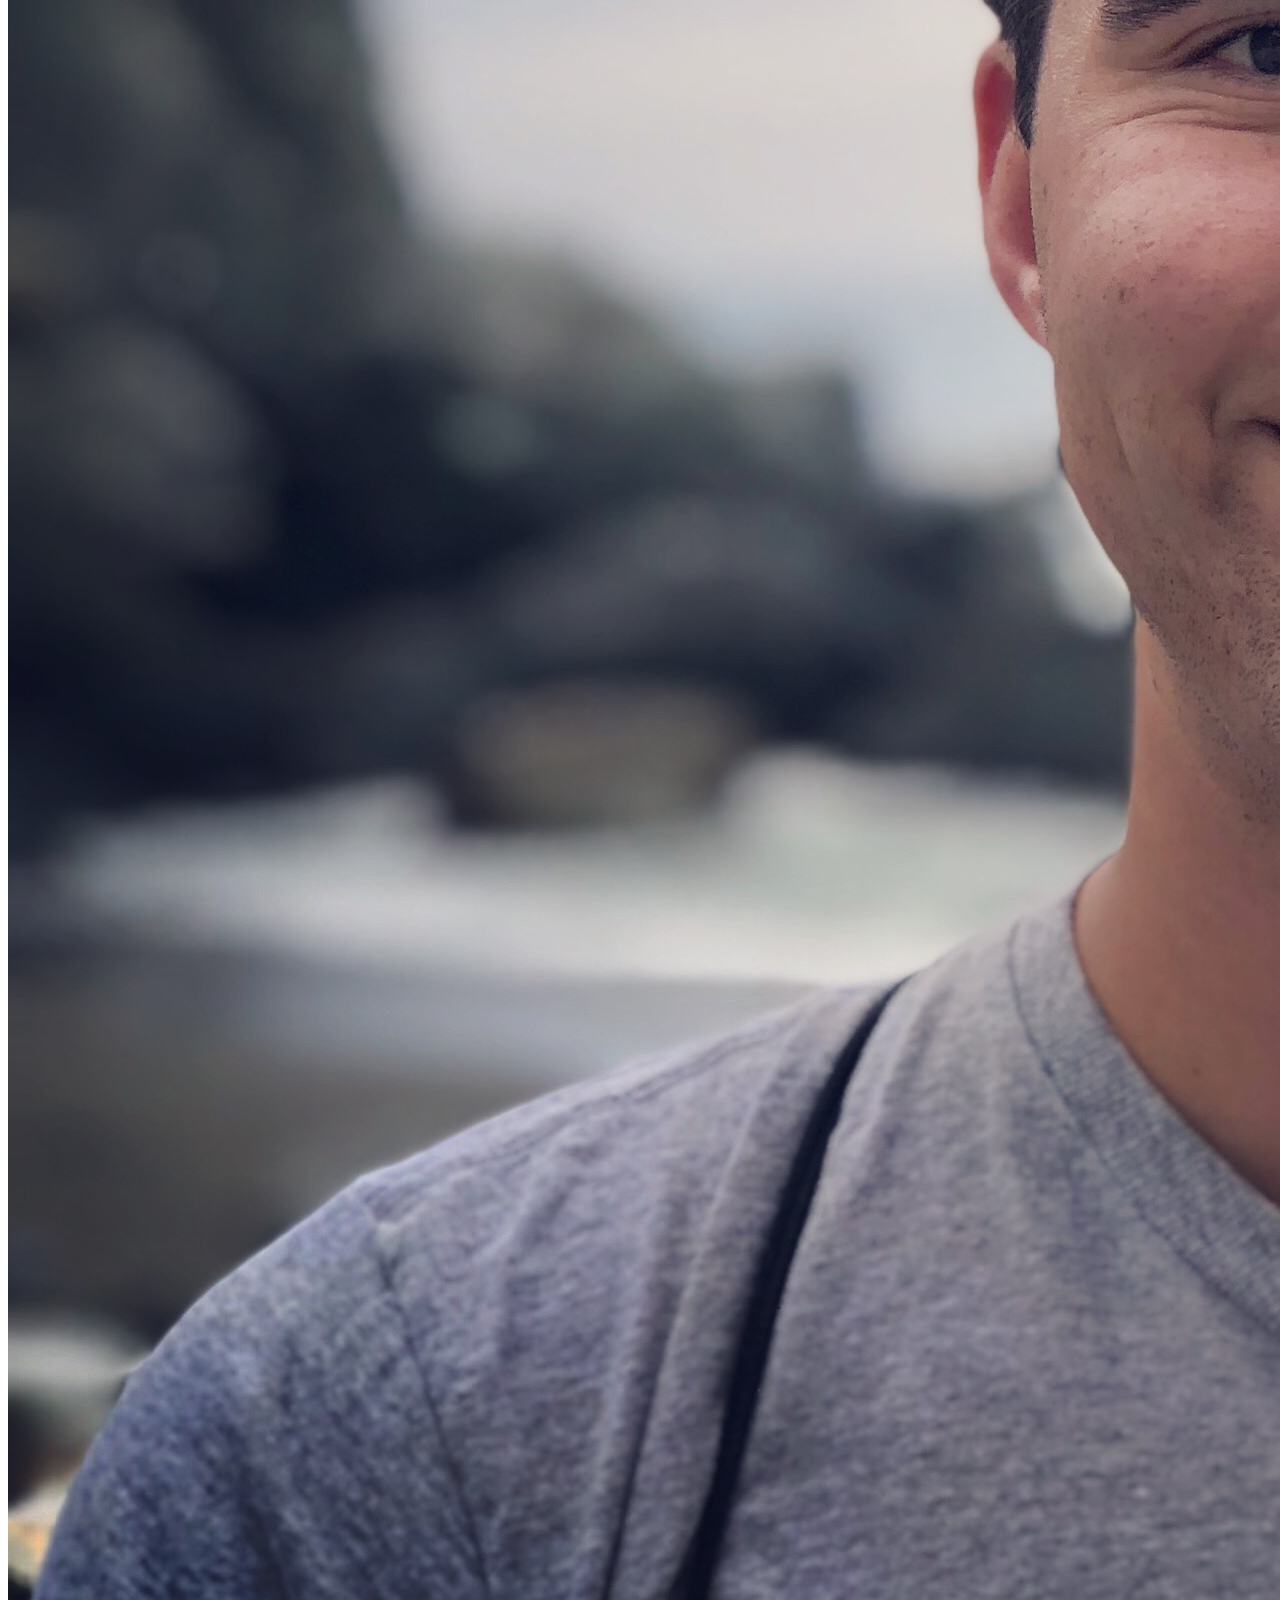
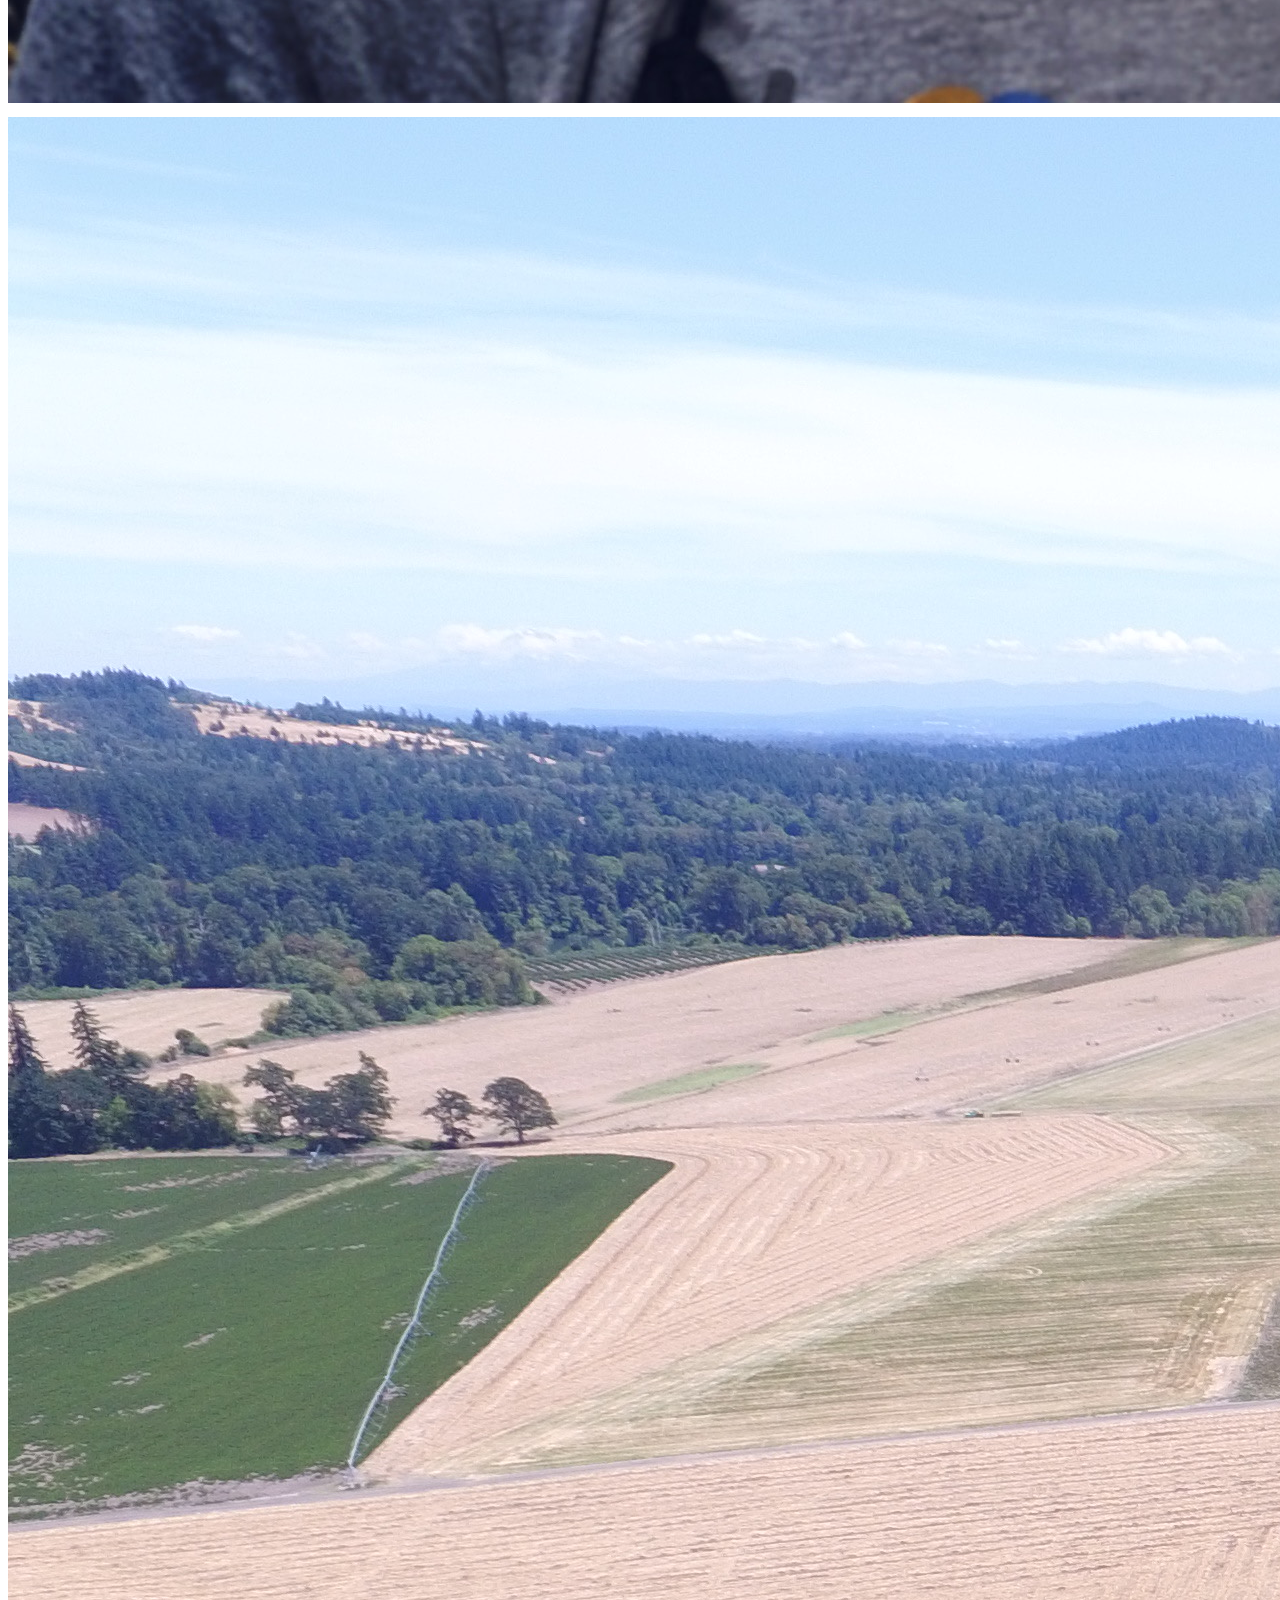
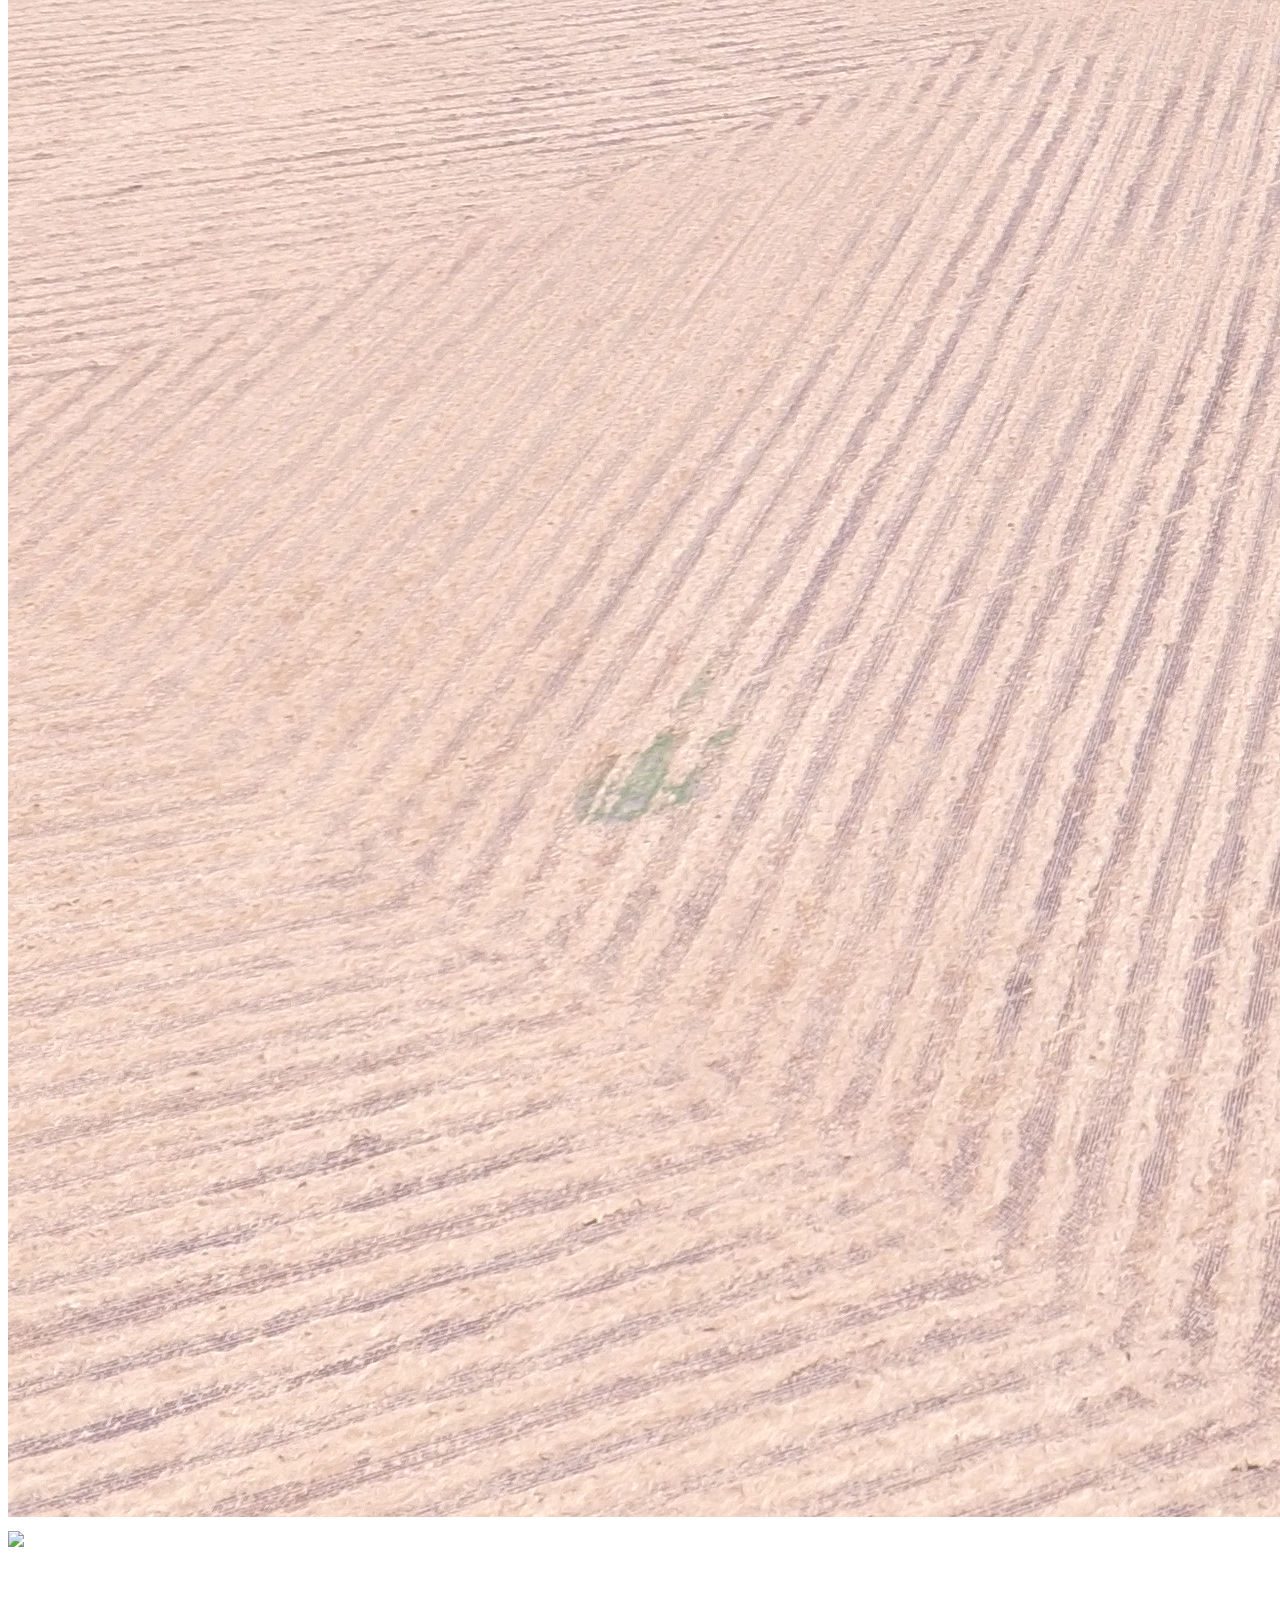
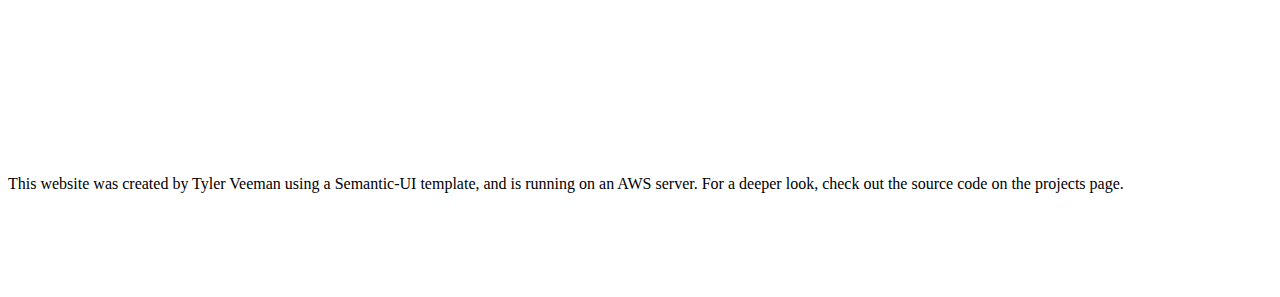
==== commit d1b728bc: "Moved cells on homepage up" ====
--- a/index.html
+++ b/index.html
@@ -47,24 +47,26 @@
                 <a href="https://www.instagram.com/tec109/" target="_blank" style="color: #c32aa3"><i class="instagram link icon" style="font-size: 40px"></i></a>
                 <a href="https://github.com/tec109" target="_blank" style="color: white"><i class="github link icon" style="font-size: 40px"></i></a>
             </div>
-            
         </div>
-    </div>
 
-    <div class="ui vertical stripe quote segment">
-        <div class="ui equal width stackable internally celled grid">
-            <div class="center aligned row">
-                <div class="column">
-                    <h3>Email</h3>
-                    <p><a href="mailto:tylerrodveeman@gmail.com">tylerrodveeman@gmail.com</a></p>
-                </div>
-                <div class="column">
-                    <h3>Resume</h3>
-                    <a href="assets/VeemanTechResume.pdf" target="_blank" style="color: gray"><i class="file alternate link icon" style="font-size: 30px"></i></a>
-                </div>
-                <div class="column">
-                    <h3>Mobile</h3>
-                    <p>(503) 868-9270</p>
+        <div class="ui vertical stripe quote segment">
+            <div class="ui equal width stackable grid">
+                <div class="center aligned row">
+                    <div class="column">
+                        <h3 style="color: white">Email</h3>
+                        <p></p>
+                        <p><a href="mailto:tylerrodveeman@gmail.com" style="color: whitesmoke">tylerrodveeman@gmail.com</a></p>
+                    </div>
+                    <div class="column">
+                        <h3 style="color: white">Resume</h3>
+                        <h4 href="assets/VeemanTechResume.pdf" target="_blank" style="color: whitesmoke">(Click to View)</h4>
+                        <a href="assets/VeemanTechResume.pdf" target="_blank" style="color: whitesmoke"><i class="file alternate link icon" style="font-size: 30px"></i></a>
+                    </div>
+                    <div class="column">
+                        <h3 style="color: white">Mobile</h3>
+                        <p></p>
+                        <p style="color: whitesmoke">(503) 868-9270</p>
+                    </div>
                 </div>
             </div>
         </div>
--- a/custom.css
+++ b/custom.css
@@ -78,8 +78,8 @@
 }
 
 .quote.stripe.segment .grid .column {
-    padding-top: 5em;
-    padding-bottom: 5em;
+    padding-top: 2em;
+    padding-bottom: 2em;
 }
 
 .footer.segment {
